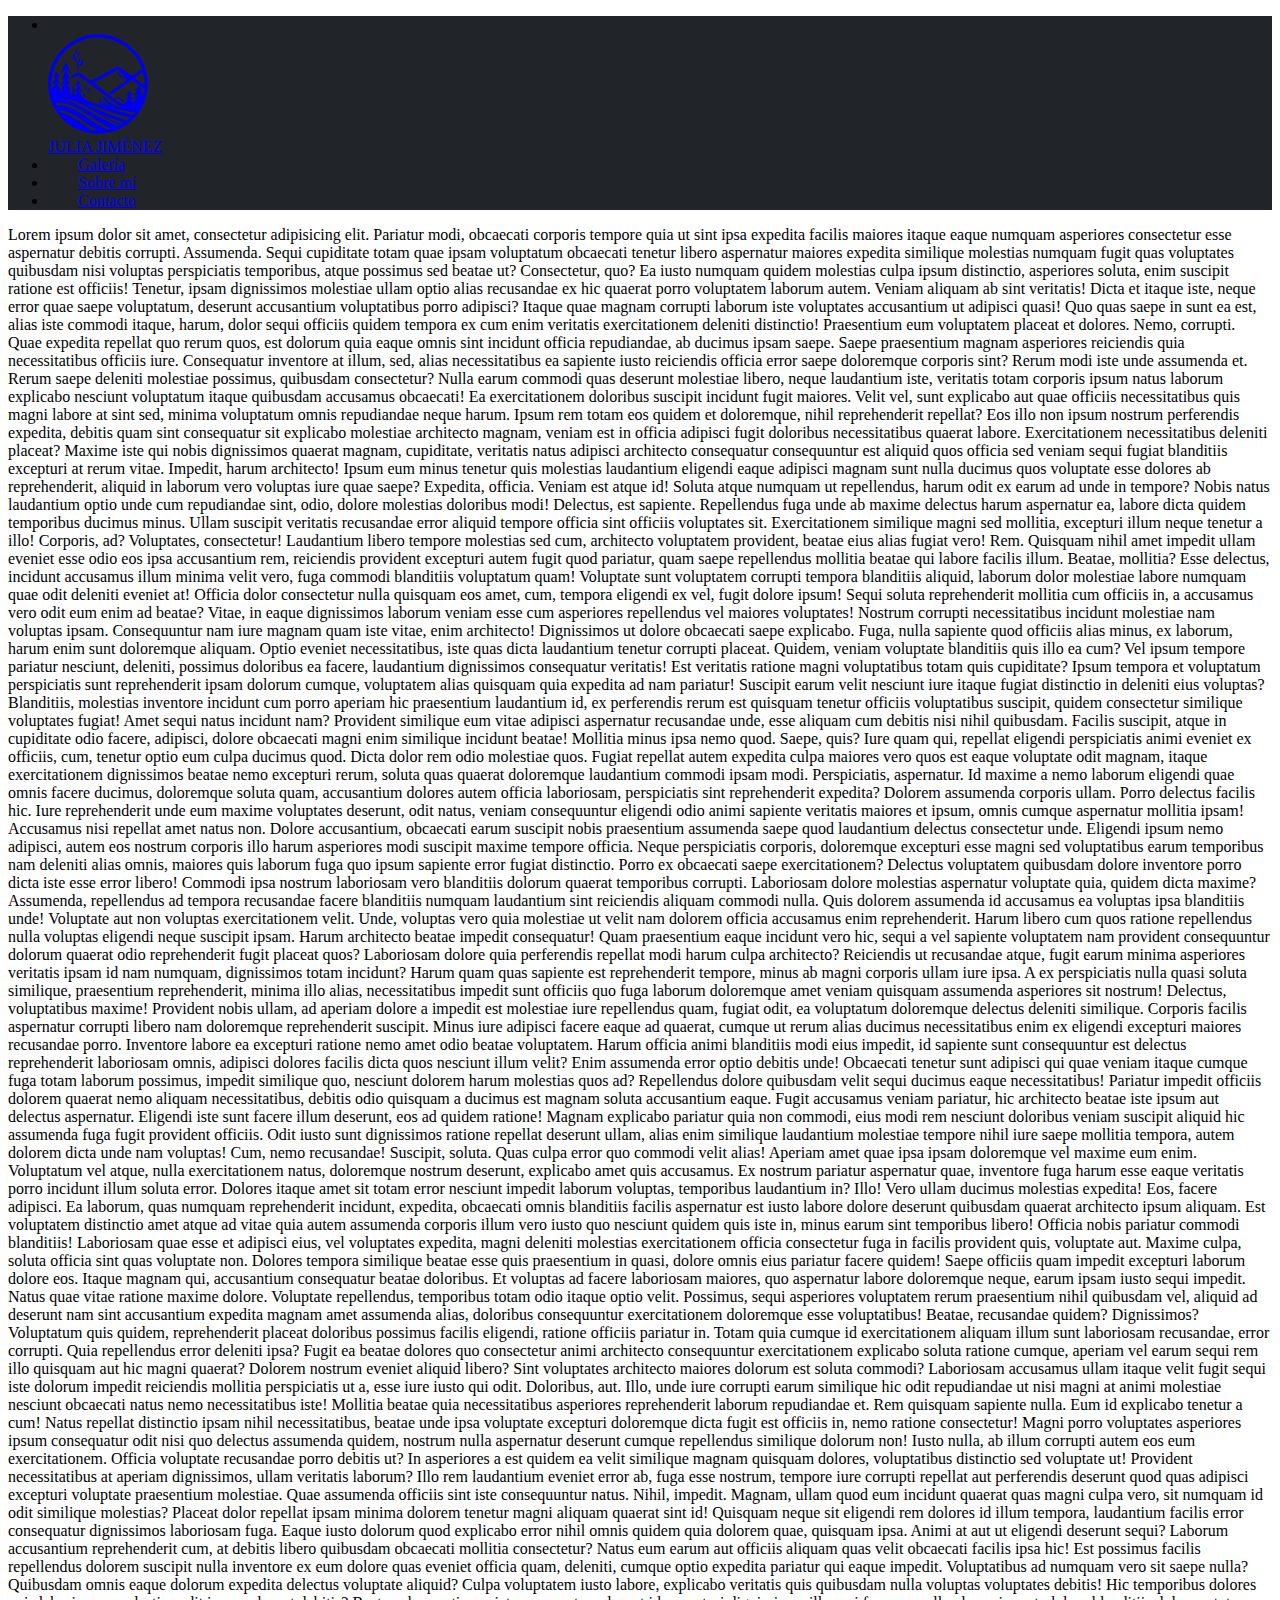
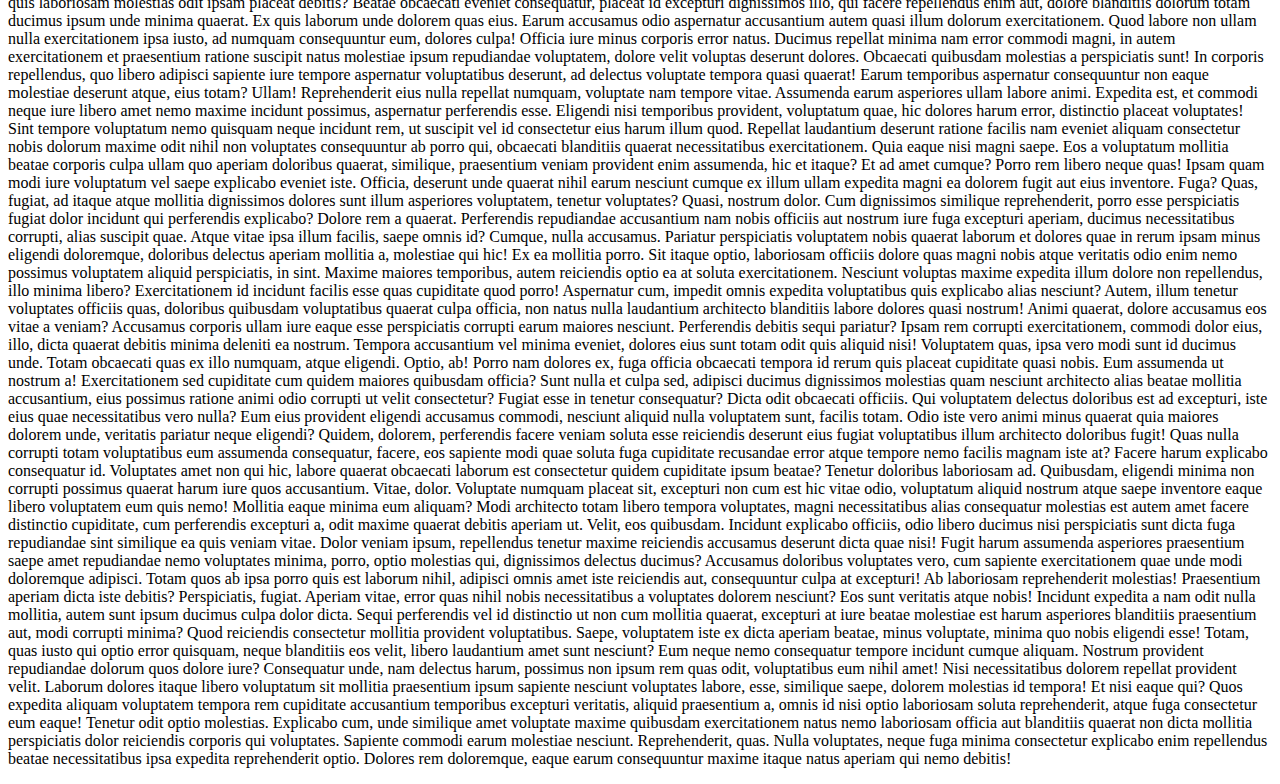
==== index.html @ a729a4fa "init" ====
<!DOCTYPE html>
<html lang="en">
  <head>
    <meta charset="UTF-8" />
    <meta name="viewport" content="width=device-width, initial-scale=1.0" />
    <title>Julia Jiménez Fotografía</title>
    <link
      rel="stylesheet"
      href="https://cdn.jsdelivr.net/npm/bootstrap@5.3.2/dist/css/bootstrap.min.css"
      integrity="sha384-T3c6CoIi6uLrA9TneNEoa7RxnatzjcDSCmG1MXxSR1GAsXEV/Dwwykc2MPK8M2HN"
      crossorigin="anonymous"
    />
    <link rel="stylesheet" href="styles.css">
  </head>
  <body class="bg-dark">
    <ul class="nav d-flex align-items-center">
      <li class="nav-item col-3 justify-center">
        <a class="nav-link active d-flex justify-content-center align-items-center gap-3" href="#">
          <div class="text-primary">
            <svg
              version="1.0"
              xmlns="http://www.w3.org/2000/svg"
              width="100"
              height="100"
              viewBox="0 0 603.000000 602.000000"
              preserveAspectRatio="xMidYMid meet"
            >
              <g
                transform="translate(0.000000,602.000000) scale(0.100000,-0.100000)"
                fill="currentColor"
                stroke="none"
              >
                <path
                  d="M2865 6013 c-326 -27 -517 -62 -760 -140 -291 -94 -602 -252 -837
-425 -128 -94 -335 -277 -443 -390 -491 -516 -766 -1148 -816 -1878 -36 -525
80 -1055 342 -1558 158 -304 350 -555 609 -794 263 -244 602 -464 910 -591
523 -215 1111 -278 1675 -178 620 110 1148 386 1600 836 355 354 615 790 749
1257 134 466 159 881 81 1344 -110 651 -398 1199 -870 1652 -389 373 -802 616
-1291 756 -285 82 -699 130 -949 109z m542 -222 c502 -76 952 -274 1347 -591
386 -310 666 -673 845 -1092 49 -114 114 -299 107 -305 -2 -2 -23 9 -47 26
-23 17 -54 31 -69 31 -31 0 -39 -5 -320 -218 l-202 -152 -106 74 c-59 41 -240
166 -402 278 l-295 203 -55 0 c-59 -1 -13 22 -855 -435 -99 -54 -216 -117
-260 -140 -44 -24 -102 -55 -130 -70 -27 -15 -123 -66 -212 -114 l-163 -87
-47 32 c-27 18 -88 63 -138 99 -49 37 -155 114 -235 171 -311 226 -314 227
-373 207 -18 -6 -92 -47 -165 -91 -131 -80 -242 -176 -242 -211 0 -27 38 -58
63 -51 12 4 100 44 195 91 l173 84 33 -23 c18 -12 142 -103 275 -202 134 -99
316 -234 405 -299 245 -182 880 -657 1071 -802 94 -71 288 -219 433 -329 145
-110 277 -209 293 -220 62 -43 34 -43 -121 2 -219 62 -498 246 -767 505 -75
72 -109 98 -127 98 -36 0 -33 -24 11 -90 83 -124 235 -293 368 -409 l60 -52
-40 6 c-116 19 -273 129 -462 322 -75 78 -137 133 -145 131 -44 -15 0 -74 225
-302 70 -71 126 -131 123 -133 -2 -2 -28 -1 -57 3 -53 7 -57 10 -196 147 -98
96 -147 138 -157 134 -25 -10 -19 -31 27 -93 60 -82 119 -175 114 -181 -12
-11 -595 176 -815 262 -94 37 -136 59 -173 93 -65 58 -186 219 -243 324 -49
90 -101 218 -88 218 4 0 45 -29 90 -65 125 -99 128 -90 29 82 -72 124 -112
212 -121 266 -9 48 1 47 69 -3 60 -44 65 -46 65 -26 0 24 -142 296 -160 306
-29 15 -44 -8 -182 -270 -25 -47 -6 -51 60 -11 27 17 52 31 56 31 9 0 0 -47
-20 -107 -28 -82 -160 -293 -183 -293 -5 0 -11 79 -13 175 -3 152 -5 177 -21
192 -18 17 -19 17 -38 -6 -18 -22 -19 -41 -19 -292 0 -291 0 -291 -53 -249
-52 41 -182 234 -202 298 -6 21 -4 23 15 17 13 -4 50 -25 83 -46 33 -22 64
-39 70 -39 19 0 -5 52 -64 142 -33 51 -76 120 -95 154 -34 61 -78 174 -67 174
3 0 44 -25 92 -55 48 -30 90 -55 94 -55 19 0 1 35 -65 121 -82 108 -168 279
-140 279 5 0 40 -24 77 -52 93 -73 93 -73 100 -67 3 3 -21 71 -53 150 -58 141
-100 261 -122 347 -17 64 -49 214 -45 210 1 -1 51 -68 111 -148 124 -166 136
-166 79 -1 -43 124 -167 423 -190 458 -22 33 -53 26 -76 -17 -11 -19 -47 -98
-80 -175 -34 -77 -71 -160 -82 -185 -24 -53 -87 -243 -83 -248 2 -1 19 17 37
41 56 73 213 255 221 256 27 3 -61 -296 -161 -541 -28 -71 -51 -133 -51 -140
0 -6 10 -2 23 9 22 21 132 93 141 93 8 0 -19 -70 -49 -131 -43 -84 -176 -252
-189 -238 -12 13 -91 149 -120 207 -55 108 -107 292 -84 292 5 0 41 -20 79
-45 38 -25 72 -45 74 -45 15 0 0 44 -28 86 -19 27 -57 90 -86 139 -84 143 -94
149 -131 83 -13 -24 -57 -98 -97 -166 -41 -67 -73 -129 -71 -137 2 -10 22 -1
68 30 98 67 101 64 71 -50 -21 -84 -62 -178 -112 -262 -51 -83 -81 -144 -76
-150 7 -6 50 18 132 77 83 58 89 51 46 -50 -38 -91 -107 -201 -169 -270 l-50
-55 -2 120 c-2 66 -4 143 -6 170 -4 80 15 372 33 475 101 616 360 1120 798
1555 369 367 770 602 1262 739 111 31 342 72 478 85 155 15 488 5 642 -18z
m848 -1948 c76 -70 485 -565 485 -586 -1 -14 8 -7 -310 -233 -658 -466 -730
-519 -736 -542 -8 -29 17 -57 63 -73 60 -20 103 -6 201 62 333 233 901 637
1031 732 34 26 68 44 75 40 6 -3 61 -41 121 -83 61 -42 152 -105 203 -139 l93
-62 -18 -28 c-38 -58 -130 -186 -171 -238 -60 -76 -42 -87 38 -23 58 46 80 59
80 45 0 -15 -102 -220 -144 -289 -26 -43 -45 -80 -42 -83 10 -10 54 7 105 41
28 19 51 30 51 24 0 -16 -49 -109 -76 -145 -13 -17 -44 -44 -68 -60 -48 -30
-63 -50 -47 -66 13 -13 75 -11 102 4 31 16 33 6 8 -43 -42 -85 -110 -178 -129
-178 -35 0 -138 94 -175 159 -6 11 -4 13 11 7 10 -4 43 -14 72 -21 93 -25 109
4 37 67 -25 22 -59 60 -76 85 -31 44 -83 163 -75 170 2 3 36 -12 75 -31 39
-20 73 -36 76 -36 17 0 -1 33 -47 86 -29 33 -74 88 -100 122 -27 34 -54 62
-62 62 -8 0 -39 -37 -69 -82 -31 -46 -74 -110 -96 -142 -23 -33 -39 -61 -36
-64 3 -3 24 8 48 24 48 34 97 57 105 49 12 -12 -73 -159 -124 -214 -30 -32
-54 -63 -54 -69 0 -17 38 -24 91 -17 31 4 49 3 49 -3 0 -15 -70 -100 -121
-148 -99 -93 -191 -136 -249 -115 -16 5 -212 148 -437 318 -224 169 -599 451
-833 626 -234 175 -426 321 -428 325 -1 4 58 38 130 76 204 106 1136 609 1198
646 52 31 129 69 140 70 3 0 19 -12 35 -27z m1463 -179 c36 -21 35 -19 57
-134 40 -214 70 -590 47 -590 -9 0 -193 127 -549 377 -35 24 -63 48 -63 53 0
5 44 40 98 79 53 38 151 110 217 159 128 97 123 95 193 56z m-5132 -586 c16
-11 59 -51 97 -87 58 -57 70 -64 85 -54 37 27 180 113 195 119 15 6 16 3 3
-33 -39 -112 -185 -343 -216 -343 -24 0 -141 213 -189 343 -31 85 -27 95 25
55z m5004 -195 c41 -29 107 -74 145 -100 84 -58 85 -61 56 -232 -32 -182 -25
-176 -107 -89 -44 48 -83 103 -108 152 -21 42 -36 79 -34 81 2 2 24 -9 50 -25
59 -37 98 -48 98 -28 0 8 -9 23 -21 34 -37 33 -184 273 -161 262 4 -2 41 -27
82 -55z m-4689 -240 c-36 -70 -97 -113 -162 -113 -33 0 -32 -2 -19 36 12 35
57 67 131 93 73 26 72 26 50 -16z m863 -40 c-3 -16 -23 -64 -44 -108 -42 -89
-101 -155 -137 -155 -22 0 -23 3 -23 69 l0 70 48 41 c52 45 143 109 155 110 4
0 5 -12 1 -27z m3829 -164 c26 -25 114 -69 140 -69 20 0 20 -3 6 -70 -6 -30
-16 -50 -24 -50 -19 0 -90 86 -125 153 -33 61 -32 70 3 36z m67 -359 c14 0 13
-13 -7 -61 l-16 -41 -13 24 c-7 14 -22 48 -33 77 l-21 51 40 -25 c22 -14 44
-25 50 -25z m-4515 -6 c152 -21 291 -56 484 -120 251 -85 458 -183 761 -360
247 -146 538 -318 723 -428 401 -240 648 -376 952 -526 l239 -118 -34 -21
c-19 -12 -45 -24 -56 -27 -28 -7 -195 70 -644 298 -456 232 -801 420 -1063
582 -56 35 -160 99 -232 143 -635 391 -1123 577 -1530 584 -56 1 -64 3 -40 10
42 11 307 1 440 -17z m-175 -233 c434 -76 840 -270 1455 -696 513 -355 755
-504 1207 -746 90 -48 152 -86 145 -90 -6 -4 -55 -16 -108 -28 l-97 -22 -153
77 c-263 131 -578 321 -904 546 -455 314 -730 490 -891 571 -347 174 -738 277
-1009 265 l-96 -4 -36 64 c-19 34 -32 66 -29 70 28 27 347 23 516 -7z m1768
-146 c185 -62 490 -167 677 -233 313 -110 908 -309 1050 -352 276 -84 340
-101 408 -112 42 -7 77 -16 77 -20 0 -15 -166 -148 -185 -148 -51 0 -380 111
-1070 362 -669 243 -802 299 -1012 426 -129 78 -303 192 -303 198 0 3 5 2 10
-1 6 -4 163 -58 348 -120z m967 -101 c50 -8 245 -49 435 -90 720 -156 878
-184 1041 -184 43 0 79 -3 79 -6 0 -9 -37 -54 -88 -108 -46 -48 -46 -48 -97
-42 -135 16 -383 86 -885 251 -173 57 -378 123 -455 145 -186 56 -193 63 -30
34z m-2761 -195 c271 -64 580 -207 891 -412 66 -44 219 -150 340 -237 291
-207 404 -283 620 -412 99 -59 187 -112 195 -118 19 -14 -134 -5 -280 16
l-105 15 -160 106 c-88 58 -268 183 -400 277 -334 237 -470 322 -700 436 -206
102 -341 152 -457 172 l-68 11 -60 83 c-33 45 -60 86 -60 91 0 13 136 -3 244
-28z m2526 -317 c74 -28 225 -85 335 -127 423 -163 534 -204 645 -241 63 -21
117 -39 119 -41 6 -4 -21 -24 -85 -63 l-51 -31 -104 41 c-237 94 -451 187
-569 248 -130 67 -424 244 -436 264 -4 6 -3 9 2 5 5 -3 70 -28 144 -55z"
                />
                <path
                  d="M1698 5083 c-69 -79 -63 -182 15 -278 l25 -29 -5 71 c-3 39 0 101 7
137 18 98 -1 145 -42 99z"
                />
                <path
                  d="M1832 4899 c-10 -16 -11 -36 -2 -92 7 -47 7 -83 1 -104 -12 -41 0
-42 33 -3 48 58 51 132 9 197 -19 28 -25 29 -41 2z"
                />
                <path
                  d="M1531 4799 c-6 -17 -14 -59 -17 -94 -10 -100 13 -160 103 -257 79
-87 108 -134 130 -213 20 -75 27 -218 14 -324 -6 -52 -8 -97 -6 -100 13 -12
27 23 42 100 8 46 17 93 19 104 3 12 24 29 56 45 146 70 217 144 239 248 12
60 6 189 -9 204 -10 10 -54 -42 -95 -112 -14 -25 -37 -85 -51 -134 -28 -102
-45 -128 -102 -162 l-40 -24 -3 53 c-3 75 -26 148 -81 257 -39 77 -51 111 -59
176 -11 89 -36 162 -77 224 -32 48 -48 50 -63 9z"
                />
                <path
                  d="M1860 4528 c-35 -53 -49 -96 -50 -147 0 -53 17 -131 29 -131 14 1 62
77 72 114 17 62 -3 186 -29 186 -4 0 -14 -10 -22 -22z"
                />
                <path
                  d="M2163 2903 c-8 -19 39 -159 82 -247 22 -44 35 -61 50 -61 12 0 21 8
23 20 3 24 -103 286 -120 297 -19 12 -28 10 -35 -9z"
                />
                <path
                  d="M2373 2843 c-7 -2 -13 -12 -13 -20 0 -19 93 -213 127 -264 28 -42 66
-53 78 -21 12 32 -145 315 -173 311 -4 0 -13 -3 -19 -6z"
                />
                <path
                  d="M2117 2413 c-14 -14 -5 -36 42 -106 65 -96 76 -105 101 -82 11 10 20
24 20 30 0 15 -85 134 -108 153 -17 13 -45 16 -55 5z"
                />
                <path
                  d="M4184 3726 c-8 -20 17 -63 88 -153 80 -101 183 -208 226 -235 28 -17
36 -18 43 -7 11 18 -3 38 -131 189 -58 69 -123 146 -144 173 -38 47 -72 60
-82 33z"
                />
                <path
                  d="M4154 2245 c-4 -8 -4 -22 0 -30 10 -27 180 -145 282 -196 112 -56
167 -67 172 -33 2 17 -9 25 -67 48 -84 33 -201 102 -294 174 -73 56 -84 60
-93 37z"
                />
              </g>
            </svg>
          </div>
        <span class="display-6">JULIA JIMÉNEZ</span>
        </a>
      </li>
      <li class="nav-item col-3">
        <a class="nav-link" href="#"><span class="display-6">Galería</span></a>
      </li>
      <li class="nav-item col-3">
        <a class="nav-link" href="#"><span class="display-6">Sobre mí</span></a>
      </li>
      <li class="nav-item col-3">
        <a class="nav-link" href="#"><span class="display-6">Contacto</span></a>
      </li>
    </ul>

    <p class="text-light">Lorem ipsum dolor sit amet, consectetur adipisicing elit. Pariatur modi, obcaecati corporis tempore quia ut sint ipsa expedita facilis maiores itaque eaque numquam asperiores consectetur esse aspernatur debitis corrupti. Assumenda.
    Sequi cupiditate totam quae ipsam voluptatum obcaecati tenetur libero aspernatur maiores expedita similique molestias numquam fugit quas voluptates quibusdam nisi voluptas perspiciatis temporibus, atque possimus sed beatae ut? Consectetur, quo?
    Ea iusto numquam quidem molestias culpa ipsum distinctio, asperiores soluta, enim suscipit ratione est officiis! Tenetur, ipsam dignissimos molestiae ullam optio alias recusandae ex hic quaerat porro voluptatem laborum autem.
    Veniam aliquam ab sint veritatis! Dicta et itaque iste, neque error quae saepe voluptatum, deserunt accusantium voluptatibus porro adipisci? Itaque quae magnam corrupti laborum iste voluptates accusantium ut adipisci quasi!
    Quo quas saepe in sunt ea est, alias iste commodi itaque, harum, dolor sequi officiis quidem tempora ex cum enim veritatis exercitationem deleniti distinctio! Praesentium eum voluptatem placeat et dolores.
    Nemo, corrupti. Quae expedita repellat quo rerum quos, est dolorum quia eaque omnis sint incidunt officia repudiandae, ab ducimus ipsam saepe. Saepe praesentium magnam asperiores reiciendis quia necessitatibus officiis iure.
    Consequatur inventore at illum, sed, alias necessitatibus ea sapiente iusto reiciendis officia error saepe doloremque corporis sint? Rerum modi iste unde assumenda et. Rerum saepe deleniti molestiae possimus, quibusdam consectetur?
    Nulla earum commodi quas deserunt molestiae libero, neque laudantium iste, veritatis totam corporis ipsum natus laborum explicabo nesciunt voluptatum itaque quibusdam accusamus obcaecati! Ea exercitationem doloribus suscipit incidunt fugit maiores.
    Velit vel, sunt explicabo aut quae officiis necessitatibus quis magni labore at sint sed, minima voluptatum omnis repudiandae neque harum. Ipsum rem totam eos quidem et doloremque, nihil reprehenderit repellat?
    Eos illo non ipsum nostrum perferendis expedita, debitis quam sint consequatur sit explicabo molestiae architecto magnam, veniam est in officia adipisci fugit doloribus necessitatibus quaerat labore. Exercitationem necessitatibus deleniti placeat?
    Maxime iste qui nobis dignissimos quaerat magnam, cupiditate, veritatis natus adipisci architecto consequatur consequuntur est aliquid quos officia sed veniam sequi fugiat blanditiis excepturi at rerum vitae. Impedit, harum architecto!
    Ipsum eum minus tenetur quis molestias laudantium eligendi eaque adipisci magnam sunt nulla ducimus quos voluptate esse dolores ab reprehenderit, aliquid in laborum vero voluptas iure quae saepe? Expedita, officia.
    Veniam est atque id! Soluta atque numquam ut repellendus, harum odit ex earum ad unde in tempore? Nobis natus laudantium optio unde cum repudiandae sint, odio, dolore molestias doloribus modi!
    Delectus, est sapiente. Repellendus fuga unde ab maxime delectus harum aspernatur ea, labore dicta quidem temporibus ducimus minus. Ullam suscipit veritatis recusandae error aliquid tempore officia sint officiis voluptates sit.
    Exercitationem similique magni sed mollitia, excepturi illum neque tenetur a illo! Corporis, ad? Voluptates, consectetur! Laudantium libero tempore molestias sed cum, architecto voluptatem provident, beatae eius alias fugiat vero! Rem.
    Quisquam nihil amet impedit ullam eveniet esse odio eos ipsa accusantium rem, reiciendis provident excepturi autem fugit quod pariatur, quam saepe repellendus mollitia beatae qui labore facilis illum. Beatae, mollitia?
    Esse delectus, incidunt accusamus illum minima velit vero, fuga commodi blanditiis voluptatum quam! Voluptate sunt voluptatem corrupti tempora blanditiis aliquid, laborum dolor molestiae labore numquam quae odit deleniti eveniet at!
    Officia dolor consectetur nulla quisquam eos amet, cum, tempora eligendi ex vel, fugit dolore ipsum! Sequi soluta reprehenderit mollitia cum officiis in, a accusamus vero odit eum enim ad beatae?
    Vitae, in eaque dignissimos laborum veniam esse cum asperiores repellendus vel maiores voluptates! Nostrum corrupti necessitatibus incidunt molestiae nam voluptas ipsam. Consequuntur nam iure magnam quam iste vitae, enim architecto!
    Dignissimos ut dolore obcaecati saepe explicabo. Fuga, nulla sapiente quod officiis alias minus, ex laborum, harum enim sunt doloremque aliquam. Optio eveniet necessitatibus, iste quas dicta laudantium tenetur corrupti placeat.
    Quidem, veniam voluptate blanditiis quis illo ea cum? Vel ipsum tempore pariatur nesciunt, deleniti, possimus doloribus ea facere, laudantium dignissimos consequatur veritatis! Est veritatis ratione magni voluptatibus totam quis cupiditate?
    Ipsum tempora et voluptatum perspiciatis sunt reprehenderit ipsam dolorum cumque, voluptatem alias quisquam quia expedita ad nam pariatur! Suscipit earum velit nesciunt iure itaque fugiat distinctio in deleniti eius voluptas?
    Blanditiis, molestias inventore incidunt cum porro aperiam hic praesentium laudantium id, ex perferendis rerum est quisquam tenetur officiis voluptatibus suscipit, quidem consectetur similique voluptates fugiat! Amet sequi natus incidunt nam?
    Provident similique eum vitae adipisci aspernatur recusandae unde, esse aliquam cum debitis nisi nihil quibusdam. Facilis suscipit, atque in cupiditate odio facere, adipisci, dolore obcaecati magni enim similique incidunt beatae!
    Mollitia minus ipsa nemo quod. Saepe, quis? Iure quam qui, repellat eligendi perspiciatis animi eveniet ex officiis, cum, tenetur optio eum culpa ducimus quod. Dicta dolor rem odio molestiae quos.
    Fugiat repellat autem expedita culpa maiores vero quos est eaque voluptate odit magnam, itaque exercitationem dignissimos beatae nemo excepturi rerum, soluta quas quaerat doloremque laudantium commodi ipsam modi. Perspiciatis, aspernatur.
    Id maxime a nemo laborum eligendi quae omnis facere ducimus, doloremque soluta quam, accusantium dolores autem officia laboriosam, perspiciatis sint reprehenderit expedita? Dolorem assumenda corporis ullam. Porro delectus facilis hic.
    Iure reprehenderit unde eum maxime voluptates deserunt, odit natus, veniam consequuntur eligendi odio animi sapiente veritatis maiores et ipsum, omnis cumque aspernatur mollitia ipsam! Accusamus nisi repellat amet natus non.
    Dolore accusantium, obcaecati earum suscipit nobis praesentium assumenda saepe quod laudantium delectus consectetur unde. Eligendi ipsum nemo adipisci, autem eos nostrum corporis illo harum asperiores modi suscipit maxime tempore officia.
    Neque perspiciatis corporis, doloremque excepturi esse magni sed voluptatibus earum temporibus nam deleniti alias omnis, maiores quis laborum fuga quo ipsum sapiente error fugiat distinctio. Porro ex obcaecati saepe exercitationem?
    Delectus voluptatem quibusdam dolore inventore porro dicta iste esse error libero! Commodi ipsa nostrum laboriosam vero blanditiis dolorum quaerat temporibus corrupti. Laboriosam dolore molestias aspernatur voluptate quia, quidem dicta maxime?
    Assumenda, repellendus ad tempora recusandae facere blanditiis numquam laudantium sint reiciendis aliquam commodi nulla. Quis dolorem assumenda id accusamus ea voluptas ipsa blanditiis unde! Voluptate aut non voluptas exercitationem velit.
    Unde, voluptas vero quia molestiae ut velit nam dolorem officia accusamus enim reprehenderit. Harum libero cum quos ratione repellendus nulla voluptas eligendi neque suscipit ipsam. Harum architecto beatae impedit consequatur!
    Quam praesentium eaque incidunt vero hic, sequi a vel sapiente voluptatem nam provident consequuntur dolorum quaerat odio reprehenderit fugit placeat quos? Laboriosam dolore quia perferendis repellat modi harum culpa architecto?
    Reiciendis ut recusandae atque, fugit earum minima asperiores veritatis ipsam id nam numquam, dignissimos totam incidunt? Harum quam quas sapiente est reprehenderit tempore, minus ab magni corporis ullam iure ipsa.
    A ex perspiciatis nulla quasi soluta similique, praesentium reprehenderit, minima illo alias, necessitatibus impedit sunt officiis quo fuga laborum doloremque amet veniam quisquam assumenda asperiores sit nostrum! Delectus, voluptatibus maxime!
    Provident nobis ullam, ad aperiam dolore a impedit est molestiae iure repellendus quam, fugiat odit, ea voluptatum doloremque delectus deleniti similique. Corporis facilis aspernatur corrupti libero nam doloremque reprehenderit suscipit.
    Minus iure adipisci facere eaque ad quaerat, cumque ut rerum alias ducimus necessitatibus enim ex eligendi excepturi maiores recusandae porro. Inventore labore ea excepturi ratione nemo amet odio beatae voluptatem.
    Harum officia animi blanditiis modi eius impedit, id sapiente sunt consequuntur est delectus reprehenderit laboriosam omnis, adipisci dolores facilis dicta quos nesciunt illum velit? Enim assumenda error optio debitis unde!
    Obcaecati tenetur sunt adipisci qui quae veniam itaque cumque fuga totam laborum possimus, impedit similique quo, nesciunt dolorem harum molestias quos ad? Repellendus dolore quibusdam velit sequi ducimus eaque necessitatibus!
    Pariatur impedit officiis dolorem quaerat nemo aliquam necessitatibus, debitis odio quisquam a ducimus est magnam soluta accusantium eaque. Fugit accusamus veniam pariatur, hic architecto beatae iste ipsum aut delectus aspernatur.
    Eligendi iste sunt facere illum deserunt, eos ad quidem ratione! Magnam explicabo pariatur quia non commodi, eius modi rem nesciunt doloribus veniam suscipit aliquid hic assumenda fuga fugit provident officiis.
    Odit iusto sunt dignissimos ratione repellat deserunt ullam, alias enim similique laudantium molestiae tempore nihil iure saepe mollitia tempora, autem dolorem dicta unde nam voluptas! Cum, nemo recusandae! Suscipit, soluta.
    Quas culpa error quo commodi velit alias! Aperiam amet quae ipsa ipsam doloremque vel maxime eum enim. Voluptatum vel atque, nulla exercitationem natus, doloremque nostrum deserunt, explicabo amet quis accusamus.
    Ex nostrum pariatur aspernatur quae, inventore fuga harum esse eaque veritatis porro incidunt illum soluta error. Dolores itaque amet sit totam error nesciunt impedit laborum voluptas, temporibus laudantium in? Illo!
    Vero ullam ducimus molestias expedita! Eos, facere adipisci. Ea laborum, quas numquam reprehenderit incidunt, expedita, obcaecati omnis blanditiis facilis aspernatur est iusto labore dolore deserunt quibusdam quaerat architecto ipsum aliquam.
    Est voluptatem distinctio amet atque ad vitae quia autem assumenda corporis illum vero iusto quo nesciunt quidem quis iste in, minus earum sint temporibus libero! Officia nobis pariatur commodi blanditiis!
    Laboriosam quae esse et adipisci eius, vel voluptates expedita, magni deleniti molestias exercitationem officia consectetur fuga in facilis provident quis, voluptate aut. Maxime culpa, soluta officia sint quas voluptate non.
    Dolores tempora similique beatae esse quis praesentium in quasi, dolore omnis eius pariatur facere quidem! Saepe officiis quam impedit excepturi laborum dolore eos. Itaque magnam qui, accusantium consequatur beatae doloribus.
    Et voluptas ad facere laboriosam maiores, quo aspernatur labore doloremque neque, earum ipsam iusto sequi impedit. Natus quae vitae ratione maxime dolore. Voluptate repellendus, temporibus totam odio itaque optio velit.
    Possimus, sequi asperiores voluptatem rerum praesentium nihil quibusdam vel, aliquid ad deserunt nam sint accusantium expedita magnam amet assumenda alias, doloribus consequuntur exercitationem doloremque esse voluptatibus! Beatae, recusandae quidem? Dignissimos?
    Voluptatum quis quidem, reprehenderit placeat doloribus possimus facilis eligendi, ratione officiis pariatur in. Totam quia cumque id exercitationem aliquam illum sunt laboriosam recusandae, error corrupti. Quia repellendus error deleniti ipsa?
    Fugit ea beatae dolores quo consectetur animi architecto consequuntur exercitationem explicabo soluta ratione cumque, aperiam vel earum sequi rem illo quisquam aut hic magni quaerat? Dolorem nostrum eveniet aliquid libero?
    Sint voluptates architecto maiores dolorum est soluta commodi? Laboriosam accusamus ullam itaque velit fugit sequi iste dolorum impedit reiciendis mollitia perspiciatis ut a, esse iure iusto qui odit. Doloribus, aut.
    Illo, unde iure corrupti earum similique hic odit repudiandae ut nisi magni at animi molestiae nesciunt obcaecati natus nemo necessitatibus iste! Mollitia beatae quia necessitatibus asperiores reprehenderit laborum repudiandae et.
    Rem quisquam sapiente nulla. Eum id explicabo tenetur a cum! Natus repellat distinctio ipsam nihil necessitatibus, beatae unde ipsa voluptate excepturi doloremque dicta fugit est officiis in, nemo ratione consectetur!
    Magni porro voluptates asperiores ipsum consequatur odit nisi quo delectus assumenda quidem, nostrum nulla aspernatur deserunt cumque repellendus similique dolorum non! Iusto nulla, ab illum corrupti autem eos eum exercitationem.
    Officia voluptate recusandae porro debitis ut? In asperiores a est quidem ea velit similique magnam quisquam dolores, voluptatibus distinctio sed voluptate ut! Provident necessitatibus at aperiam dignissimos, ullam veritatis laborum?
    Illo rem laudantium eveniet error ab, fuga esse nostrum, tempore iure corrupti repellat aut perferendis deserunt quod quas adipisci excepturi voluptate praesentium molestiae. Quae assumenda officiis sint iste consequuntur natus.
    Nihil, impedit. Magnam, ullam quod eum incidunt quaerat quas magni culpa vero, sit numquam id odit similique molestias? Placeat dolor repellat ipsam minima dolorem tenetur magni aliquam quaerat sint id!
    Quisquam neque sit eligendi rem dolores id illum tempora, laudantium facilis error consequatur dignissimos laboriosam fuga. Eaque iusto dolorum quod explicabo error nihil omnis quidem quia dolorem quae, quisquam ipsa.
    Animi at aut ut eligendi deserunt sequi? Laborum accusantium reprehenderit cum, at debitis libero quibusdam obcaecati mollitia consectetur? Natus eum earum aut officiis aliquam quas velit obcaecati facilis ipsa hic!
    Est possimus facilis repellendus dolorem suscipit nulla inventore ex eum dolore quas eveniet officia quam, deleniti, cumque optio expedita pariatur qui eaque impedit. Voluptatibus ad numquam vero sit saepe nulla?
    Quibusdam omnis eaque dolorum expedita delectus voluptate aliquid? Culpa voluptatem iusto labore, explicabo veritatis quis quibusdam nulla voluptas voluptates debitis! Hic temporibus dolores quis laboriosam molestias odit ipsam placeat debitis?
    Beatae obcaecati eveniet consequatur, placeat id excepturi dignissimos illo, qui facere repellendus enim aut, dolore blanditiis dolorum totam ducimus ipsum unde minima quaerat. Ex quis laborum unde dolorem quas eius.
    Earum accusamus odio aspernatur accusantium autem quasi illum dolorum exercitationem. Quod labore non ullam nulla exercitationem ipsa iusto, ad numquam consequuntur eum, dolores culpa! Officia iure minus corporis error natus.
    Ducimus repellat minima nam error commodi magni, in autem exercitationem et praesentium ratione suscipit natus molestiae ipsum repudiandae voluptatem, dolore velit voluptas deserunt dolores. Obcaecati quibusdam molestias a perspiciatis sunt!
    In corporis repellendus, quo libero adipisci sapiente iure tempore aspernatur voluptatibus deserunt, ad delectus voluptate tempora quasi quaerat! Earum temporibus aspernatur consequuntur non eaque molestiae deserunt atque, eius totam? Ullam!
    Reprehenderit eius nulla repellat numquam, voluptate nam tempore vitae. Assumenda earum asperiores ullam labore animi. Expedita est, et commodi neque iure libero amet nemo maxime incidunt possimus, aspernatur perferendis esse.
    Eligendi nisi temporibus provident, voluptatum quae, hic dolores harum error, distinctio placeat voluptates! Sint tempore voluptatum nemo quisquam neque incidunt rem, ut suscipit vel id consectetur eius harum illum quod.
    Repellat laudantium deserunt ratione facilis nam eveniet aliquam consectetur nobis dolorum maxime odit nihil non voluptates consequuntur ab porro qui, obcaecati blanditiis quaerat necessitatibus exercitationem. Quia eaque nisi magni saepe.
    Eos a voluptatum mollitia beatae corporis culpa ullam quo aperiam doloribus quaerat, similique, praesentium veniam provident enim assumenda, hic et itaque? Et ad amet cumque? Porro rem libero neque quas!
    Ipsam quam modi iure voluptatum vel saepe explicabo eveniet iste. Officia, deserunt unde quaerat nihil earum nesciunt cumque ex illum ullam expedita magni ea dolorem fugit aut eius inventore. Fuga?
    Quas, fugiat, ad itaque atque mollitia dignissimos dolores sunt illum asperiores voluptatem, tenetur voluptates? Quasi, nostrum dolor. Cum dignissimos similique reprehenderit, porro esse perspiciatis fugiat dolor incidunt qui perferendis explicabo?
    Dolore rem a quaerat. Perferendis repudiandae accusantium nam nobis officiis aut nostrum iure fuga excepturi aperiam, ducimus necessitatibus corrupti, alias suscipit quae. Atque vitae ipsa illum facilis, saepe omnis id?
    Cumque, nulla accusamus. Pariatur perspiciatis voluptatem nobis quaerat laborum et dolores quae in rerum ipsam minus eligendi doloremque, doloribus delectus aperiam mollitia a, molestiae qui hic! Ex ea mollitia porro.
    Sit itaque optio, laboriosam officiis dolore quas magni nobis atque veritatis odio enim nemo possimus voluptatem aliquid perspiciatis, in sint. Maxime maiores temporibus, autem reiciendis optio ea at soluta exercitationem.
    Nesciunt voluptas maxime expedita illum dolore non repellendus, illo minima libero? Exercitationem id incidunt facilis esse quas cupiditate quod porro! Aspernatur cum, impedit omnis expedita voluptatibus quis explicabo alias nesciunt?
    Autem, illum tenetur voluptates officiis quas, doloribus quibusdam voluptatibus quaerat culpa officia, non natus nulla laudantium architecto blanditiis labore dolores quasi nostrum! Animi quaerat, dolore accusamus eos vitae a veniam?
    Accusamus corporis ullam iure eaque esse perspiciatis corrupti earum maiores nesciunt. Perferendis debitis sequi pariatur? Ipsam rem corrupti exercitationem, commodi dolor eius, illo, dicta quaerat debitis minima deleniti ea nostrum.
    Tempora accusantium vel minima eveniet, dolores eius sunt totam odit quis aliquid nisi! Voluptatem quas, ipsa vero modi sunt id ducimus unde. Totam obcaecati quas ex illo numquam, atque eligendi.
    Optio, ab! Porro nam dolores ex, fuga officia obcaecati tempora id rerum quis placeat cupiditate quasi nobis. Eum assumenda ut nostrum a! Exercitationem sed cupiditate cum quidem maiores quibusdam officia?
    Sunt nulla et culpa sed, adipisci ducimus dignissimos molestias quam nesciunt architecto alias beatae mollitia accusantium, eius possimus ratione animi odio corrupti ut velit consectetur? Fugiat esse in tenetur consequatur?
    Dicta odit obcaecati officiis. Qui voluptatem delectus doloribus est ad excepturi, iste eius quae necessitatibus vero nulla? Eum eius provident eligendi accusamus commodi, nesciunt aliquid nulla voluptatem sunt, facilis totam.
    Odio iste vero animi minus quaerat quia maiores dolorem unde, veritatis pariatur neque eligendi? Quidem, dolorem, perferendis facere veniam soluta esse reiciendis deserunt eius fugiat voluptatibus illum architecto doloribus fugit!
    Quas nulla corrupti totam voluptatibus eum assumenda consequatur, facere, eos sapiente modi quae soluta fuga cupiditate recusandae error atque tempore nemo facilis magnam iste at? Facere harum explicabo consequatur id.
    Voluptates amet non qui hic, labore quaerat obcaecati laborum est consectetur quidem cupiditate ipsum beatae? Tenetur doloribus laboriosam ad. Quibusdam, eligendi minima non corrupti possimus quaerat harum iure quos accusantium.
    Vitae, dolor. Voluptate numquam placeat sit, excepturi non cum est hic vitae odio, voluptatum aliquid nostrum atque saepe inventore eaque libero voluptatem eum quis nemo! Mollitia eaque minima eum aliquam?
    Modi architecto totam libero tempora voluptates, magni necessitatibus alias consequatur molestias est autem amet facere distinctio cupiditate, cum perferendis excepturi a, odit maxime quaerat debitis aperiam ut. Velit, eos quibusdam.
    Incidunt explicabo officiis, odio libero ducimus nisi perspiciatis sunt dicta fuga repudiandae sint similique ea quis veniam vitae. Dolor veniam ipsum, repellendus tenetur maxime reiciendis accusamus deserunt dicta quae nisi!
    Fugit harum assumenda asperiores praesentium saepe amet repudiandae nemo voluptates minima, porro, optio molestias qui, dignissimos delectus ducimus? Accusamus doloribus voluptates vero, cum sapiente exercitationem quae unde modi doloremque adipisci.
    Totam quos ab ipsa porro quis est laborum nihil, adipisci omnis amet iste reiciendis aut, consequuntur culpa at excepturi! Ab laboriosam reprehenderit molestias! Praesentium aperiam dicta iste debitis? Perspiciatis, fugiat.
    Aperiam vitae, error quas nihil nobis necessitatibus a voluptates dolorem nesciunt? Eos sunt veritatis atque nobis! Incidunt expedita a nam odit nulla mollitia, autem sunt ipsum ducimus culpa dolor dicta.
    Sequi perferendis vel id distinctio ut non cum mollitia quaerat, excepturi at iure beatae molestiae est harum asperiores blanditiis praesentium aut, modi corrupti minima? Quod reiciendis consectetur mollitia provident voluptatibus.
    Saepe, voluptatem iste ex dicta aperiam beatae, minus voluptate, minima quo nobis eligendi esse! Totam, quas iusto qui optio error quisquam, neque blanditiis eos velit, libero laudantium amet sunt nesciunt?
    Eum neque nemo consequatur tempore incidunt cumque aliquam. Nostrum provident repudiandae dolorum quos dolore iure? Consequatur unde, nam delectus harum, possimus non ipsum rem quas odit, voluptatibus eum nihil amet!
    Nisi necessitatibus dolorem repellat provident velit. Laborum dolores itaque libero voluptatum sit mollitia praesentium ipsum sapiente nesciunt voluptates labore, esse, similique saepe, dolorem molestias id tempora! Et nisi eaque qui?
    Quos expedita aliquam voluptatem tempora rem cupiditate accusantium temporibus excepturi veritatis, aliquid praesentium a, omnis id nisi optio laboriosam soluta reprehenderit, atque fuga consectetur eum eaque! Tenetur odit optio molestias.
    Explicabo cum, unde similique amet voluptate maxime quibusdam exercitationem natus nemo laboriosam officia aut blanditiis quaerat non dicta mollitia perspiciatis dolor reiciendis corporis qui voluptates. Sapiente commodi earum molestiae nesciunt.
    Reprehenderit, quas. Nulla voluptates, neque fuga minima consectetur explicabo enim repellendus beatae necessitatibus ipsa expedita reprehenderit optio. Dolores rem doloremque, eaque earum consequuntur maxime itaque natus aperiam qui nemo debitis!</p>

    <script
      src="https://cdn.jsdelivr.net/npm/bootstrap@5.3.2/dist/js/bootstrap.min.js"
      integrity="sha384-BBtl+eGJRgqQAUMxJ7pMwbEyER4l1g+O15P+16Ep7Q9Q+zqX6gSbd85u4mG4QzX+"
      crossorigin="anonymous"
    ></script>
    <script
      src="https://cdn.jsdelivr.net/npm/bootstrap@5.3.2/dist/js/bootstrap.bundle.min.js"
      integrity="sha384-C6RzsynM9kWDrMNeT87bh95OGNyZPhcTNXj1NW7RuBCsyN/o0jlpcV8Qyq46cDfL"
      crossorigin="anonymous"
    ></script>
  </body>
</html>
---- styles.css ----
.nav {
    position: sticky;
    top: 0;
    background-color: #212529;
    animation: nav linear both;
    animation-timeline: scroll(root);
    animation-range: 3% 30%;
}

.nav-link {
    height: 110px;
    padding: 30px;
}

.nav-link:hover{
    background-color: #333;
}

@keyframes nav {
    to {
        backdrop-filter: opacity(20%);
        opacity: .8;
    }
}
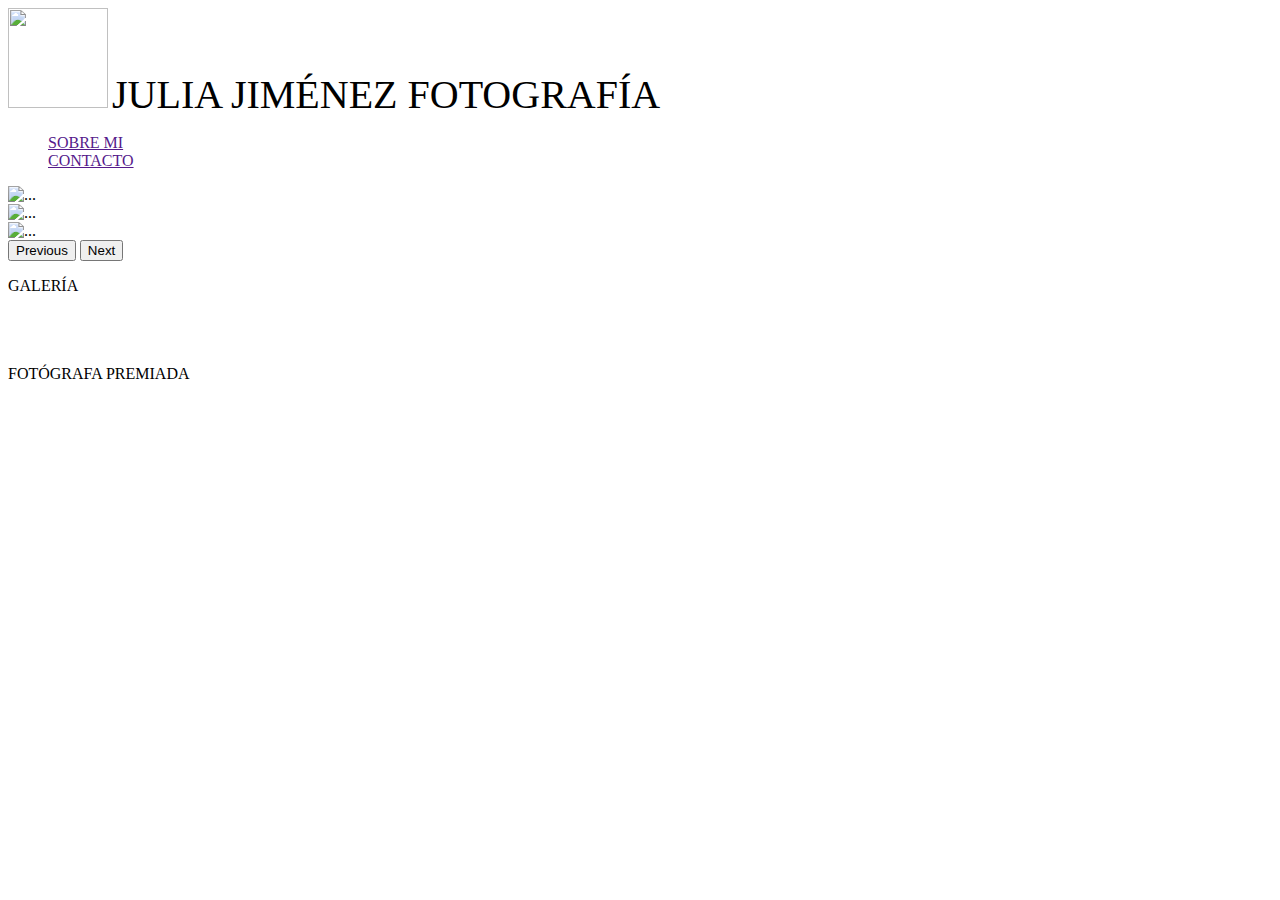
==== commit 3c2c440c: "add" ====
--- a/index.html
+++ b/index.html
@@ -3,6 +3,7 @@
   <head>
     <meta charset="UTF-8" />
     <meta name="viewport" content="width=device-width, initial-scale=1.0" />
+    <link rel="shortcut icon" href="favicon.ico" type="image/x-icon" />
     <title>Julia Jiménez Fotografía</title>
     <link
       rel="stylesheet"
@@ -10,278 +11,180 @@
       integrity="sha384-T3c6CoIi6uLrA9TneNEoa7RxnatzjcDSCmG1MXxSR1GAsXEV/Dwwykc2MPK8M2HN"
       crossorigin="anonymous"
     />
-    <link rel="stylesheet" href="styles.css">
+    <link rel="stylesheet" href="styles.css" />
   </head>
   <body class="bg-dark">
-    <ul class="nav d-flex align-items-center">
-      <li class="nav-item col-3 justify-center">
-        <a class="nav-link active d-flex justify-content-center align-items-center gap-3" href="#">
-          <div class="text-primary">
-            <svg
-              version="1.0"
-              xmlns="http://www.w3.org/2000/svg"
-              width="100"
-              height="100"
-              viewBox="0 0 603.000000 602.000000"
-              preserveAspectRatio="xMidYMid meet"
-            >
-              <g
-                transform="translate(0.000000,602.000000) scale(0.100000,-0.100000)"
-                fill="currentColor"
-                stroke="none"
-              >
-                <path
-                  d="M2865 6013 c-326 -27 -517 -62 -760 -140 -291 -94 -602 -252 -837
--425 -128 -94 -335 -277 -443 -390 -491 -516 -766 -1148 -816 -1878 -36 -525
-80 -1055 342 -1558 158 -304 350 -555 609 -794 263 -244 602 -464 910 -591
-523 -215 1111 -278 1675 -178 620 110 1148 386 1600 836 355 354 615 790 749
-1257 134 466 159 881 81 1344 -110 651 -398 1199 -870 1652 -389 373 -802 616
--1291 756 -285 82 -699 130 -949 109z m542 -222 c502 -76 952 -274 1347 -591
-386 -310 666 -673 845 -1092 49 -114 114 -299 107 -305 -2 -2 -23 9 -47 26
--23 17 -54 31 -69 31 -31 0 -39 -5 -320 -218 l-202 -152 -106 74 c-59 41 -240
-166 -402 278 l-295 203 -55 0 c-59 -1 -13 22 -855 -435 -99 -54 -216 -117
--260 -140 -44 -24 -102 -55 -130 -70 -27 -15 -123 -66 -212 -114 l-163 -87
--47 32 c-27 18 -88 63 -138 99 -49 37 -155 114 -235 171 -311 226 -314 227
--373 207 -18 -6 -92 -47 -165 -91 -131 -80 -242 -176 -242 -211 0 -27 38 -58
-63 -51 12 4 100 44 195 91 l173 84 33 -23 c18 -12 142 -103 275 -202 134 -99
-316 -234 405 -299 245 -182 880 -657 1071 -802 94 -71 288 -219 433 -329 145
--110 277 -209 293 -220 62 -43 34 -43 -121 2 -219 62 -498 246 -767 505 -75
-72 -109 98 -127 98 -36 0 -33 -24 11 -90 83 -124 235 -293 368 -409 l60 -52
--40 6 c-116 19 -273 129 -462 322 -75 78 -137 133 -145 131 -44 -15 0 -74 225
--302 70 -71 126 -131 123 -133 -2 -2 -28 -1 -57 3 -53 7 -57 10 -196 147 -98
-96 -147 138 -157 134 -25 -10 -19 -31 27 -93 60 -82 119 -175 114 -181 -12
--11 -595 176 -815 262 -94 37 -136 59 -173 93 -65 58 -186 219 -243 324 -49
-90 -101 218 -88 218 4 0 45 -29 90 -65 125 -99 128 -90 29 82 -72 124 -112
-212 -121 266 -9 48 1 47 69 -3 60 -44 65 -46 65 -26 0 24 -142 296 -160 306
--29 15 -44 -8 -182 -270 -25 -47 -6 -51 60 -11 27 17 52 31 56 31 9 0 0 -47
--20 -107 -28 -82 -160 -293 -183 -293 -5 0 -11 79 -13 175 -3 152 -5 177 -21
-192 -18 17 -19 17 -38 -6 -18 -22 -19 -41 -19 -292 0 -291 0 -291 -53 -249
--52 41 -182 234 -202 298 -6 21 -4 23 15 17 13 -4 50 -25 83 -46 33 -22 64
--39 70 -39 19 0 -5 52 -64 142 -33 51 -76 120 -95 154 -34 61 -78 174 -67 174
-3 0 44 -25 92 -55 48 -30 90 -55 94 -55 19 0 1 35 -65 121 -82 108 -168 279
--140 279 5 0 40 -24 77 -52 93 -73 93 -73 100 -67 3 3 -21 71 -53 150 -58 141
--100 261 -122 347 -17 64 -49 214 -45 210 1 -1 51 -68 111 -148 124 -166 136
--166 79 -1 -43 124 -167 423 -190 458 -22 33 -53 26 -76 -17 -11 -19 -47 -98
--80 -175 -34 -77 -71 -160 -82 -185 -24 -53 -87 -243 -83 -248 2 -1 19 17 37
-41 56 73 213 255 221 256 27 3 -61 -296 -161 -541 -28 -71 -51 -133 -51 -140
-0 -6 10 -2 23 9 22 21 132 93 141 93 8 0 -19 -70 -49 -131 -43 -84 -176 -252
--189 -238 -12 13 -91 149 -120 207 -55 108 -107 292 -84 292 5 0 41 -20 79
--45 38 -25 72 -45 74 -45 15 0 0 44 -28 86 -19 27 -57 90 -86 139 -84 143 -94
-149 -131 83 -13 -24 -57 -98 -97 -166 -41 -67 -73 -129 -71 -137 2 -10 22 -1
-68 30 98 67 101 64 71 -50 -21 -84 -62 -178 -112 -262 -51 -83 -81 -144 -76
--150 7 -6 50 18 132 77 83 58 89 51 46 -50 -38 -91 -107 -201 -169 -270 l-50
--55 -2 120 c-2 66 -4 143 -6 170 -4 80 15 372 33 475 101 616 360 1120 798
-1555 369 367 770 602 1262 739 111 31 342 72 478 85 155 15 488 5 642 -18z
-m848 -1948 c76 -70 485 -565 485 -586 -1 -14 8 -7 -310 -233 -658 -466 -730
--519 -736 -542 -8 -29 17 -57 63 -73 60 -20 103 -6 201 62 333 233 901 637
-1031 732 34 26 68 44 75 40 6 -3 61 -41 121 -83 61 -42 152 -105 203 -139 l93
--62 -18 -28 c-38 -58 -130 -186 -171 -238 -60 -76 -42 -87 38 -23 58 46 80 59
-80 45 0 -15 -102 -220 -144 -289 -26 -43 -45 -80 -42 -83 10 -10 54 7 105 41
-28 19 51 30 51 24 0 -16 -49 -109 -76 -145 -13 -17 -44 -44 -68 -60 -48 -30
--63 -50 -47 -66 13 -13 75 -11 102 4 31 16 33 6 8 -43 -42 -85 -110 -178 -129
--178 -35 0 -138 94 -175 159 -6 11 -4 13 11 7 10 -4 43 -14 72 -21 93 -25 109
-4 37 67 -25 22 -59 60 -76 85 -31 44 -83 163 -75 170 2 3 36 -12 75 -31 39
--20 73 -36 76 -36 17 0 -1 33 -47 86 -29 33 -74 88 -100 122 -27 34 -54 62
--62 62 -8 0 -39 -37 -69 -82 -31 -46 -74 -110 -96 -142 -23 -33 -39 -61 -36
--64 3 -3 24 8 48 24 48 34 97 57 105 49 12 -12 -73 -159 -124 -214 -30 -32
--54 -63 -54 -69 0 -17 38 -24 91 -17 31 4 49 3 49 -3 0 -15 -70 -100 -121
--148 -99 -93 -191 -136 -249 -115 -16 5 -212 148 -437 318 -224 169 -599 451
--833 626 -234 175 -426 321 -428 325 -1 4 58 38 130 76 204 106 1136 609 1198
-646 52 31 129 69 140 70 3 0 19 -12 35 -27z m1463 -179 c36 -21 35 -19 57
--134 40 -214 70 -590 47 -590 -9 0 -193 127 -549 377 -35 24 -63 48 -63 53 0
-5 44 40 98 79 53 38 151 110 217 159 128 97 123 95 193 56z m-5132 -586 c16
--11 59 -51 97 -87 58 -57 70 -64 85 -54 37 27 180 113 195 119 15 6 16 3 3
--33 -39 -112 -185 -343 -216 -343 -24 0 -141 213 -189 343 -31 85 -27 95 25
-55z m5004 -195 c41 -29 107 -74 145 -100 84 -58 85 -61 56 -232 -32 -182 -25
--176 -107 -89 -44 48 -83 103 -108 152 -21 42 -36 79 -34 81 2 2 24 -9 50 -25
-59 -37 98 -48 98 -28 0 8 -9 23 -21 34 -37 33 -184 273 -161 262 4 -2 41 -27
-82 -55z m-4689 -240 c-36 -70 -97 -113 -162 -113 -33 0 -32 -2 -19 36 12 35
-57 67 131 93 73 26 72 26 50 -16z m863 -40 c-3 -16 -23 -64 -44 -108 -42 -89
--101 -155 -137 -155 -22 0 -23 3 -23 69 l0 70 48 41 c52 45 143 109 155 110 4
-0 5 -12 1 -27z m3829 -164 c26 -25 114 -69 140 -69 20 0 20 -3 6 -70 -6 -30
--16 -50 -24 -50 -19 0 -90 86 -125 153 -33 61 -32 70 3 36z m67 -359 c14 0 13
--13 -7 -61 l-16 -41 -13 24 c-7 14 -22 48 -33 77 l-21 51 40 -25 c22 -14 44
--25 50 -25z m-4515 -6 c152 -21 291 -56 484 -120 251 -85 458 -183 761 -360
-247 -146 538 -318 723 -428 401 -240 648 -376 952 -526 l239 -118 -34 -21
-c-19 -12 -45 -24 -56 -27 -28 -7 -195 70 -644 298 -456 232 -801 420 -1063
-582 -56 35 -160 99 -232 143 -635 391 -1123 577 -1530 584 -56 1 -64 3 -40 10
-42 11 307 1 440 -17z m-175 -233 c434 -76 840 -270 1455 -696 513 -355 755
--504 1207 -746 90 -48 152 -86 145 -90 -6 -4 -55 -16 -108 -28 l-97 -22 -153
-77 c-263 131 -578 321 -904 546 -455 314 -730 490 -891 571 -347 174 -738 277
--1009 265 l-96 -4 -36 64 c-19 34 -32 66 -29 70 28 27 347 23 516 -7z m1768
--146 c185 -62 490 -167 677 -233 313 -110 908 -309 1050 -352 276 -84 340
--101 408 -112 42 -7 77 -16 77 -20 0 -15 -166 -148 -185 -148 -51 0 -380 111
--1070 362 -669 243 -802 299 -1012 426 -129 78 -303 192 -303 198 0 3 5 2 10
--1 6 -4 163 -58 348 -120z m967 -101 c50 -8 245 -49 435 -90 720 -156 878
--184 1041 -184 43 0 79 -3 79 -6 0 -9 -37 -54 -88 -108 -46 -48 -46 -48 -97
--42 -135 16 -383 86 -885 251 -173 57 -378 123 -455 145 -186 56 -193 63 -30
-34z m-2761 -195 c271 -64 580 -207 891 -412 66 -44 219 -150 340 -237 291
--207 404 -283 620 -412 99 -59 187 -112 195 -118 19 -14 -134 -5 -280 16
-l-105 15 -160 106 c-88 58 -268 183 -400 277 -334 237 -470 322 -700 436 -206
-102 -341 152 -457 172 l-68 11 -60 83 c-33 45 -60 86 -60 91 0 13 136 -3 244
--28z m2526 -317 c74 -28 225 -85 335 -127 423 -163 534 -204 645 -241 63 -21
-117 -39 119 -41 6 -4 -21 -24 -85 -63 l-51 -31 -104 41 c-237 94 -451 187
--569 248 -130 67 -424 244 -436 264 -4 6 -3 9 2 5 5 -3 70 -28 144 -55z"
-                />
-                <path
-                  d="M1698 5083 c-69 -79 -63 -182 15 -278 l25 -29 -5 71 c-3 39 0 101 7
-137 18 98 -1 145 -42 99z"
-                />
-                <path
-                  d="M1832 4899 c-10 -16 -11 -36 -2 -92 7 -47 7 -83 1 -104 -12 -41 0
--42 33 -3 48 58 51 132 9 197 -19 28 -25 29 -41 2z"
-                />
-                <path
-                  d="M1531 4799 c-6 -17 -14 -59 -17 -94 -10 -100 13 -160 103 -257 79
--87 108 -134 130 -213 20 -75 27 -218 14 -324 -6 -52 -8 -97 -6 -100 13 -12
-27 23 42 100 8 46 17 93 19 104 3 12 24 29 56 45 146 70 217 144 239 248 12
-60 6 189 -9 204 -10 10 -54 -42 -95 -112 -14 -25 -37 -85 -51 -134 -28 -102
--45 -128 -102 -162 l-40 -24 -3 53 c-3 75 -26 148 -81 257 -39 77 -51 111 -59
-176 -11 89 -36 162 -77 224 -32 48 -48 50 -63 9z"
-                />
-                <path
-                  d="M1860 4528 c-35 -53 -49 -96 -50 -147 0 -53 17 -131 29 -131 14 1 62
-77 72 114 17 62 -3 186 -29 186 -4 0 -14 -10 -22 -22z"
-                />
-                <path
-                  d="M2163 2903 c-8 -19 39 -159 82 -247 22 -44 35 -61 50 -61 12 0 21 8
-23 20 3 24 -103 286 -120 297 -19 12 -28 10 -35 -9z"
-                />
-                <path
-                  d="M2373 2843 c-7 -2 -13 -12 -13 -20 0 -19 93 -213 127 -264 28 -42 66
--53 78 -21 12 32 -145 315 -173 311 -4 0 -13 -3 -19 -6z"
-                />
-                <path
-                  d="M2117 2413 c-14 -14 -5 -36 42 -106 65 -96 76 -105 101 -82 11 10 20
-24 20 30 0 15 -85 134 -108 153 -17 13 -45 16 -55 5z"
-                />
-                <path
-                  d="M4184 3726 c-8 -20 17 -63 88 -153 80 -101 183 -208 226 -235 28 -17
-36 -18 43 -7 11 18 -3 38 -131 189 -58 69 -123 146 -144 173 -38 47 -72 60
--82 33z"
-                />
-                <path
-                  d="M4154 2245 c-4 -8 -4 -22 0 -30 10 -27 180 -145 282 -196 112 -56
-167 -67 172 -33 2 17 -9 25 -67 48 -84 33 -201 102 -294 174 -73 56 -84 60
--93 37z"
-                />
-              </g>
-            </svg>
-          </div>
-        <span class="display-6">JULIA JIMÉNEZ</span>
-        </a>
-      </li>
-      <li class="nav-item col-3">
-        <a class="nav-link" href="#"><span class="display-6">Galería</span></a>
-      </li>
-      <li class="nav-item col-3">
-        <a class="nav-link" href="#"><span class="display-6">Sobre mí</span></a>
-      </li>
-      <li class="nav-item col-3">
-        <a class="nav-link" href="#"><span class="display-6">Contacto</span></a>
-      </li>
-    </ul>
-
-    <p class="text-light">Lorem ipsum dolor sit amet, consectetur adipisicing elit. Pariatur modi, obcaecati corporis tempore quia ut sint ipsa expedita facilis maiores itaque eaque numquam asperiores consectetur esse aspernatur debitis corrupti. Assumenda.
-    Sequi cupiditate totam quae ipsam voluptatum obcaecati tenetur libero aspernatur maiores expedita similique molestias numquam fugit quas voluptates quibusdam nisi voluptas perspiciatis temporibus, atque possimus sed beatae ut? Consectetur, quo?
-    Ea iusto numquam quidem molestias culpa ipsum distinctio, asperiores soluta, enim suscipit ratione est officiis! Tenetur, ipsam dignissimos molestiae ullam optio alias recusandae ex hic quaerat porro voluptatem laborum autem.
-    Veniam aliquam ab sint veritatis! Dicta et itaque iste, neque error quae saepe voluptatum, deserunt accusantium voluptatibus porro adipisci? Itaque quae magnam corrupti laborum iste voluptates accusantium ut adipisci quasi!
-    Quo quas saepe in sunt ea est, alias iste commodi itaque, harum, dolor sequi officiis quidem tempora ex cum enim veritatis exercitationem deleniti distinctio! Praesentium eum voluptatem placeat et dolores.
-    Nemo, corrupti. Quae expedita repellat quo rerum quos, est dolorum quia eaque omnis sint incidunt officia repudiandae, ab ducimus ipsam saepe. Saepe praesentium magnam asperiores reiciendis quia necessitatibus officiis iure.
-    Consequatur inventore at illum, sed, alias necessitatibus ea sapiente iusto reiciendis officia error saepe doloremque corporis sint? Rerum modi iste unde assumenda et. Rerum saepe deleniti molestiae possimus, quibusdam consectetur?
-    Nulla earum commodi quas deserunt molestiae libero, neque laudantium iste, veritatis totam corporis ipsum natus laborum explicabo nesciunt voluptatum itaque quibusdam accusamus obcaecati! Ea exercitationem doloribus suscipit incidunt fugit maiores.
-    Velit vel, sunt explicabo aut quae officiis necessitatibus quis magni labore at sint sed, minima voluptatum omnis repudiandae neque harum. Ipsum rem totam eos quidem et doloremque, nihil reprehenderit repellat?
-    Eos illo non ipsum nostrum perferendis expedita, debitis quam sint consequatur sit explicabo molestiae architecto magnam, veniam est in officia adipisci fugit doloribus necessitatibus quaerat labore. Exercitationem necessitatibus deleniti placeat?
-    Maxime iste qui nobis dignissimos quaerat magnam, cupiditate, veritatis natus adipisci architecto consequatur consequuntur est aliquid quos officia sed veniam sequi fugiat blanditiis excepturi at rerum vitae. Impedit, harum architecto!
-    Ipsum eum minus tenetur quis molestias laudantium eligendi eaque adipisci magnam sunt nulla ducimus quos voluptate esse dolores ab reprehenderit, aliquid in laborum vero voluptas iure quae saepe? Expedita, officia.
-    Veniam est atque id! Soluta atque numquam ut repellendus, harum odit ex earum ad unde in tempore? Nobis natus laudantium optio unde cum repudiandae sint, odio, dolore molestias doloribus modi!
-    Delectus, est sapiente. Repellendus fuga unde ab maxime delectus harum aspernatur ea, labore dicta quidem temporibus ducimus minus. Ullam suscipit veritatis recusandae error aliquid tempore officia sint officiis voluptates sit.
-    Exercitationem similique magni sed mollitia, excepturi illum neque tenetur a illo! Corporis, ad? Voluptates, consectetur! Laudantium libero tempore molestias sed cum, architecto voluptatem provident, beatae eius alias fugiat vero! Rem.
-    Quisquam nihil amet impedit ullam eveniet esse odio eos ipsa accusantium rem, reiciendis provident excepturi autem fugit quod pariatur, quam saepe repellendus mollitia beatae qui labore facilis illum. Beatae, mollitia?
-    Esse delectus, incidunt accusamus illum minima velit vero, fuga commodi blanditiis voluptatum quam! Voluptate sunt voluptatem corrupti tempora blanditiis aliquid, laborum dolor molestiae labore numquam quae odit deleniti eveniet at!
-    Officia dolor consectetur nulla quisquam eos amet, cum, tempora eligendi ex vel, fugit dolore ipsum! Sequi soluta reprehenderit mollitia cum officiis in, a accusamus vero odit eum enim ad beatae?
-    Vitae, in eaque dignissimos laborum veniam esse cum asperiores repellendus vel maiores voluptates! Nostrum corrupti necessitatibus incidunt molestiae nam voluptas ipsam. Consequuntur nam iure magnam quam iste vitae, enim architecto!
-    Dignissimos ut dolore obcaecati saepe explicabo. Fuga, nulla sapiente quod officiis alias minus, ex laborum, harum enim sunt doloremque aliquam. Optio eveniet necessitatibus, iste quas dicta laudantium tenetur corrupti placeat.
-    Quidem, veniam voluptate blanditiis quis illo ea cum? Vel ipsum tempore pariatur nesciunt, deleniti, possimus doloribus ea facere, laudantium dignissimos consequatur veritatis! Est veritatis ratione magni voluptatibus totam quis cupiditate?
-    Ipsum tempora et voluptatum perspiciatis sunt reprehenderit ipsam dolorum cumque, voluptatem alias quisquam quia expedita ad nam pariatur! Suscipit earum velit nesciunt iure itaque fugiat distinctio in deleniti eius voluptas?
-    Blanditiis, molestias inventore incidunt cum porro aperiam hic praesentium laudantium id, ex perferendis rerum est quisquam tenetur officiis voluptatibus suscipit, quidem consectetur similique voluptates fugiat! Amet sequi natus incidunt nam?
-    Provident similique eum vitae adipisci aspernatur recusandae unde, esse aliquam cum debitis nisi nihil quibusdam. Facilis suscipit, atque in cupiditate odio facere, adipisci, dolore obcaecati magni enim similique incidunt beatae!
-    Mollitia minus ipsa nemo quod. Saepe, quis? Iure quam qui, repellat eligendi perspiciatis animi eveniet ex officiis, cum, tenetur optio eum culpa ducimus quod. Dicta dolor rem odio molestiae quos.
-    Fugiat repellat autem expedita culpa maiores vero quos est eaque voluptate odit magnam, itaque exercitationem dignissimos beatae nemo excepturi rerum, soluta quas quaerat doloremque laudantium commodi ipsam modi. Perspiciatis, aspernatur.
-    Id maxime a nemo laborum eligendi quae omnis facere ducimus, doloremque soluta quam, accusantium dolores autem officia laboriosam, perspiciatis sint reprehenderit expedita? Dolorem assumenda corporis ullam. Porro delectus facilis hic.
-    Iure reprehenderit unde eum maxime voluptates deserunt, odit natus, veniam consequuntur eligendi odio animi sapiente veritatis maiores et ipsum, omnis cumque aspernatur mollitia ipsam! Accusamus nisi repellat amet natus non.
-    Dolore accusantium, obcaecati earum suscipit nobis praesentium assumenda saepe quod laudantium delectus consectetur unde. Eligendi ipsum nemo adipisci, autem eos nostrum corporis illo harum asperiores modi suscipit maxime tempore officia.
-    Neque perspiciatis corporis, doloremque excepturi esse magni sed voluptatibus earum temporibus nam deleniti alias omnis, maiores quis laborum fuga quo ipsum sapiente error fugiat distinctio. Porro ex obcaecati saepe exercitationem?
-    Delectus voluptatem quibusdam dolore inventore porro dicta iste esse error libero! Commodi ipsa nostrum laboriosam vero blanditiis dolorum quaerat temporibus corrupti. Laboriosam dolore molestias aspernatur voluptate quia, quidem dicta maxime?
-    Assumenda, repellendus ad tempora recusandae facere blanditiis numquam laudantium sint reiciendis aliquam commodi nulla. Quis dolorem assumenda id accusamus ea voluptas ipsa blanditiis unde! Voluptate aut non voluptas exercitationem velit.
-    Unde, voluptas vero quia molestiae ut velit nam dolorem officia accusamus enim reprehenderit. Harum libero cum quos ratione repellendus nulla voluptas eligendi neque suscipit ipsam. Harum architecto beatae impedit consequatur!
-    Quam praesentium eaque incidunt vero hic, sequi a vel sapiente voluptatem nam provident consequuntur dolorum quaerat odio reprehenderit fugit placeat quos? Laboriosam dolore quia perferendis repellat modi harum culpa architecto?
-    Reiciendis ut recusandae atque, fugit earum minima asperiores veritatis ipsam id nam numquam, dignissimos totam incidunt? Harum quam quas sapiente est reprehenderit tempore, minus ab magni corporis ullam iure ipsa.
-    A ex perspiciatis nulla quasi soluta similique, praesentium reprehenderit, minima illo alias, necessitatibus impedit sunt officiis quo fuga laborum doloremque amet veniam quisquam assumenda asperiores sit nostrum! Delectus, voluptatibus maxime!
-    Provident nobis ullam, ad aperiam dolore a impedit est molestiae iure repellendus quam, fugiat odit, ea voluptatum doloremque delectus deleniti similique. Corporis facilis aspernatur corrupti libero nam doloremque reprehenderit suscipit.
-    Minus iure adipisci facere eaque ad quaerat, cumque ut rerum alias ducimus necessitatibus enim ex eligendi excepturi maiores recusandae porro. Inventore labore ea excepturi ratione nemo amet odio beatae voluptatem.
-    Harum officia animi blanditiis modi eius impedit, id sapiente sunt consequuntur est delectus reprehenderit laboriosam omnis, adipisci dolores facilis dicta quos nesciunt illum velit? Enim assumenda error optio debitis unde!
-    Obcaecati tenetur sunt adipisci qui quae veniam itaque cumque fuga totam laborum possimus, impedit similique quo, nesciunt dolorem harum molestias quos ad? Repellendus dolore quibusdam velit sequi ducimus eaque necessitatibus!
-    Pariatur impedit officiis dolorem quaerat nemo aliquam necessitatibus, debitis odio quisquam a ducimus est magnam soluta accusantium eaque. Fugit accusamus veniam pariatur, hic architecto beatae iste ipsum aut delectus aspernatur.
-    Eligendi iste sunt facere illum deserunt, eos ad quidem ratione! Magnam explicabo pariatur quia non commodi, eius modi rem nesciunt doloribus veniam suscipit aliquid hic assumenda fuga fugit provident officiis.
-    Odit iusto sunt dignissimos ratione repellat deserunt ullam, alias enim similique laudantium molestiae tempore nihil iure saepe mollitia tempora, autem dolorem dicta unde nam voluptas! Cum, nemo recusandae! Suscipit, soluta.
-    Quas culpa error quo commodi velit alias! Aperiam amet quae ipsa ipsam doloremque vel maxime eum enim. Voluptatum vel atque, nulla exercitationem natus, doloremque nostrum deserunt, explicabo amet quis accusamus.
-    Ex nostrum pariatur aspernatur quae, inventore fuga harum esse eaque veritatis porro incidunt illum soluta error. Dolores itaque amet sit totam error nesciunt impedit laborum voluptas, temporibus laudantium in? Illo!
-    Vero ullam ducimus molestias expedita! Eos, facere adipisci. Ea laborum, quas numquam reprehenderit incidunt, expedita, obcaecati omnis blanditiis facilis aspernatur est iusto labore dolore deserunt quibusdam quaerat architecto ipsum aliquam.
-    Est voluptatem distinctio amet atque ad vitae quia autem assumenda corporis illum vero iusto quo nesciunt quidem quis iste in, minus earum sint temporibus libero! Officia nobis pariatur commodi blanditiis!
-    Laboriosam quae esse et adipisci eius, vel voluptates expedita, magni deleniti molestias exercitationem officia consectetur fuga in facilis provident quis, voluptate aut. Maxime culpa, soluta officia sint quas voluptate non.
-    Dolores tempora similique beatae esse quis praesentium in quasi, dolore omnis eius pariatur facere quidem! Saepe officiis quam impedit excepturi laborum dolore eos. Itaque magnam qui, accusantium consequatur beatae doloribus.
-    Et voluptas ad facere laboriosam maiores, quo aspernatur labore doloremque neque, earum ipsam iusto sequi impedit. Natus quae vitae ratione maxime dolore. Voluptate repellendus, temporibus totam odio itaque optio velit.
-    Possimus, sequi asperiores voluptatem rerum praesentium nihil quibusdam vel, aliquid ad deserunt nam sint accusantium expedita magnam amet assumenda alias, doloribus consequuntur exercitationem doloremque esse voluptatibus! Beatae, recusandae quidem? Dignissimos?
-    Voluptatum quis quidem, reprehenderit placeat doloribus possimus facilis eligendi, ratione officiis pariatur in. Totam quia cumque id exercitationem aliquam illum sunt laboriosam recusandae, error corrupti. Quia repellendus error deleniti ipsa?
-    Fugit ea beatae dolores quo consectetur animi architecto consequuntur exercitationem explicabo soluta ratione cumque, aperiam vel earum sequi rem illo quisquam aut hic magni quaerat? Dolorem nostrum eveniet aliquid libero?
-    Sint voluptates architecto maiores dolorum est soluta commodi? Laboriosam accusamus ullam itaque velit fugit sequi iste dolorum impedit reiciendis mollitia perspiciatis ut a, esse iure iusto qui odit. Doloribus, aut.
-    Illo, unde iure corrupti earum similique hic odit repudiandae ut nisi magni at animi molestiae nesciunt obcaecati natus nemo necessitatibus iste! Mollitia beatae quia necessitatibus asperiores reprehenderit laborum repudiandae et.
-    Rem quisquam sapiente nulla. Eum id explicabo tenetur a cum! Natus repellat distinctio ipsam nihil necessitatibus, beatae unde ipsa voluptate excepturi doloremque dicta fugit est officiis in, nemo ratione consectetur!
-    Magni porro voluptates asperiores ipsum consequatur odit nisi quo delectus assumenda quidem, nostrum nulla aspernatur deserunt cumque repellendus similique dolorum non! Iusto nulla, ab illum corrupti autem eos eum exercitationem.
-    Officia voluptate recusandae porro debitis ut? In asperiores a est quidem ea velit similique magnam quisquam dolores, voluptatibus distinctio sed voluptate ut! Provident necessitatibus at aperiam dignissimos, ullam veritatis laborum?
-    Illo rem laudantium eveniet error ab, fuga esse nostrum, tempore iure corrupti repellat aut perferendis deserunt quod quas adipisci excepturi voluptate praesentium molestiae. Quae assumenda officiis sint iste consequuntur natus.
-    Nihil, impedit. Magnam, ullam quod eum incidunt quaerat quas magni culpa vero, sit numquam id odit similique molestias? Placeat dolor repellat ipsam minima dolorem tenetur magni aliquam quaerat sint id!
-    Quisquam neque sit eligendi rem dolores id illum tempora, laudantium facilis error consequatur dignissimos laboriosam fuga. Eaque iusto dolorum quod explicabo error nihil omnis quidem quia dolorem quae, quisquam ipsa.
-    Animi at aut ut eligendi deserunt sequi? Laborum accusantium reprehenderit cum, at debitis libero quibusdam obcaecati mollitia consectetur? Natus eum earum aut officiis aliquam quas velit obcaecati facilis ipsa hic!
-    Est possimus facilis repellendus dolorem suscipit nulla inventore ex eum dolore quas eveniet officia quam, deleniti, cumque optio expedita pariatur qui eaque impedit. Voluptatibus ad numquam vero sit saepe nulla?
-    Quibusdam omnis eaque dolorum expedita delectus voluptate aliquid? Culpa voluptatem iusto labore, explicabo veritatis quis quibusdam nulla voluptas voluptates debitis! Hic temporibus dolores quis laboriosam molestias odit ipsam placeat debitis?
-    Beatae obcaecati eveniet consequatur, placeat id excepturi dignissimos illo, qui facere repellendus enim aut, dolore blanditiis dolorum totam ducimus ipsum unde minima quaerat. Ex quis laborum unde dolorem quas eius.
-    Earum accusamus odio aspernatur accusantium autem quasi illum dolorum exercitationem. Quod labore non ullam nulla exercitationem ipsa iusto, ad numquam consequuntur eum, dolores culpa! Officia iure minus corporis error natus.
-    Ducimus repellat minima nam error commodi magni, in autem exercitationem et praesentium ratione suscipit natus molestiae ipsum repudiandae voluptatem, dolore velit voluptas deserunt dolores. Obcaecati quibusdam molestias a perspiciatis sunt!
-    In corporis repellendus, quo libero adipisci sapiente iure tempore aspernatur voluptatibus deserunt, ad delectus voluptate tempora quasi quaerat! Earum temporibus aspernatur consequuntur non eaque molestiae deserunt atque, eius totam? Ullam!
-    Reprehenderit eius nulla repellat numquam, voluptate nam tempore vitae. Assumenda earum asperiores ullam labore animi. Expedita est, et commodi neque iure libero amet nemo maxime incidunt possimus, aspernatur perferendis esse.
-    Eligendi nisi temporibus provident, voluptatum quae, hic dolores harum error, distinctio placeat voluptates! Sint tempore voluptatum nemo quisquam neque incidunt rem, ut suscipit vel id consectetur eius harum illum quod.
-    Repellat laudantium deserunt ratione facilis nam eveniet aliquam consectetur nobis dolorum maxime odit nihil non voluptates consequuntur ab porro qui, obcaecati blanditiis quaerat necessitatibus exercitationem. Quia eaque nisi magni saepe.
-    Eos a voluptatum mollitia beatae corporis culpa ullam quo aperiam doloribus quaerat, similique, praesentium veniam provident enim assumenda, hic et itaque? Et ad amet cumque? Porro rem libero neque quas!
-    Ipsam quam modi iure voluptatum vel saepe explicabo eveniet iste. Officia, deserunt unde quaerat nihil earum nesciunt cumque ex illum ullam expedita magni ea dolorem fugit aut eius inventore. Fuga?
-    Quas, fugiat, ad itaque atque mollitia dignissimos dolores sunt illum asperiores voluptatem, tenetur voluptates? Quasi, nostrum dolor. Cum dignissimos similique reprehenderit, porro esse perspiciatis fugiat dolor incidunt qui perferendis explicabo?
-    Dolore rem a quaerat. Perferendis repudiandae accusantium nam nobis officiis aut nostrum iure fuga excepturi aperiam, ducimus necessitatibus corrupti, alias suscipit quae. Atque vitae ipsa illum facilis, saepe omnis id?
-    Cumque, nulla accusamus. Pariatur perspiciatis voluptatem nobis quaerat laborum et dolores quae in rerum ipsam minus eligendi doloremque, doloribus delectus aperiam mollitia a, molestiae qui hic! Ex ea mollitia porro.
-    Sit itaque optio, laboriosam officiis dolore quas magni nobis atque veritatis odio enim nemo possimus voluptatem aliquid perspiciatis, in sint. Maxime maiores temporibus, autem reiciendis optio ea at soluta exercitationem.
-    Nesciunt voluptas maxime expedita illum dolore non repellendus, illo minima libero? Exercitationem id incidunt facilis esse quas cupiditate quod porro! Aspernatur cum, impedit omnis expedita voluptatibus quis explicabo alias nesciunt?
-    Autem, illum tenetur voluptates officiis quas, doloribus quibusdam voluptatibus quaerat culpa officia, non natus nulla laudantium architecto blanditiis labore dolores quasi nostrum! Animi quaerat, dolore accusamus eos vitae a veniam?
-    Accusamus corporis ullam iure eaque esse perspiciatis corrupti earum maiores nesciunt. Perferendis debitis sequi pariatur? Ipsam rem corrupti exercitationem, commodi dolor eius, illo, dicta quaerat debitis minima deleniti ea nostrum.
-    Tempora accusantium vel minima eveniet, dolores eius sunt totam odit quis aliquid nisi! Voluptatem quas, ipsa vero modi sunt id ducimus unde. Totam obcaecati quas ex illo numquam, atque eligendi.
-    Optio, ab! Porro nam dolores ex, fuga officia obcaecati tempora id rerum quis placeat cupiditate quasi nobis. Eum assumenda ut nostrum a! Exercitationem sed cupiditate cum quidem maiores quibusdam officia?
-    Sunt nulla et culpa sed, adipisci ducimus dignissimos molestias quam nesciunt architecto alias beatae mollitia accusantium, eius possimus ratione animi odio corrupti ut velit consectetur? Fugiat esse in tenetur consequatur?
-    Dicta odit obcaecati officiis. Qui voluptatem delectus doloribus est ad excepturi, iste eius quae necessitatibus vero nulla? Eum eius provident eligendi accusamus commodi, nesciunt aliquid nulla voluptatem sunt, facilis totam.
-    Odio iste vero animi minus quaerat quia maiores dolorem unde, veritatis pariatur neque eligendi? Quidem, dolorem, perferendis facere veniam soluta esse reiciendis deserunt eius fugiat voluptatibus illum architecto doloribus fugit!
-    Quas nulla corrupti totam voluptatibus eum assumenda consequatur, facere, eos sapiente modi quae soluta fuga cupiditate recusandae error atque tempore nemo facilis magnam iste at? Facere harum explicabo consequatur id.
-    Voluptates amet non qui hic, labore quaerat obcaecati laborum est consectetur quidem cupiditate ipsum beatae? Tenetur doloribus laboriosam ad. Quibusdam, eligendi minima non corrupti possimus quaerat harum iure quos accusantium.
-    Vitae, dolor. Voluptate numquam placeat sit, excepturi non cum est hic vitae odio, voluptatum aliquid nostrum atque saepe inventore eaque libero voluptatem eum quis nemo! Mollitia eaque minima eum aliquam?
-    Modi architecto totam libero tempora voluptates, magni necessitatibus alias consequatur molestias est autem amet facere distinctio cupiditate, cum perferendis excepturi a, odit maxime quaerat debitis aperiam ut. Velit, eos quibusdam.
-    Incidunt explicabo officiis, odio libero ducimus nisi perspiciatis sunt dicta fuga repudiandae sint similique ea quis veniam vitae. Dolor veniam ipsum, repellendus tenetur maxime reiciendis accusamus deserunt dicta quae nisi!
-    Fugit harum assumenda asperiores praesentium saepe amet repudiandae nemo voluptates minima, porro, optio molestias qui, dignissimos delectus ducimus? Accusamus doloribus voluptates vero, cum sapiente exercitationem quae unde modi doloremque adipisci.
-    Totam quos ab ipsa porro quis est laborum nihil, adipisci omnis amet iste reiciendis aut, consequuntur culpa at excepturi! Ab laboriosam reprehenderit molestias! Praesentium aperiam dicta iste debitis? Perspiciatis, fugiat.
-    Aperiam vitae, error quas nihil nobis necessitatibus a voluptates dolorem nesciunt? Eos sunt veritatis atque nobis! Incidunt expedita a nam odit nulla mollitia, autem sunt ipsum ducimus culpa dolor dicta.
-    Sequi perferendis vel id distinctio ut non cum mollitia quaerat, excepturi at iure beatae molestiae est harum asperiores blanditiis praesentium aut, modi corrupti minima? Quod reiciendis consectetur mollitia provident voluptatibus.
-    Saepe, voluptatem iste ex dicta aperiam beatae, minus voluptate, minima quo nobis eligendi esse! Totam, quas iusto qui optio error quisquam, neque blanditiis eos velit, libero laudantium amet sunt nesciunt?
-    Eum neque nemo consequatur tempore incidunt cumque aliquam. Nostrum provident repudiandae dolorum quos dolore iure? Consequatur unde, nam delectus harum, possimus non ipsum rem quas odit, voluptatibus eum nihil amet!
-    Nisi necessitatibus dolorem repellat provident velit. Laborum dolores itaque libero voluptatum sit mollitia praesentium ipsum sapiente nesciunt voluptates labore, esse, similique saepe, dolorem molestias id tempora! Et nisi eaque qui?
-    Quos expedita aliquam voluptatem tempora rem cupiditate accusantium temporibus excepturi veritatis, aliquid praesentium a, omnis id nisi optio laboriosam soluta reprehenderit, atque fuga consectetur eum eaque! Tenetur odit optio molestias.
-    Explicabo cum, unde similique amet voluptate maxime quibusdam exercitationem natus nemo laboriosam officia aut blanditiis quaerat non dicta mollitia perspiciatis dolor reiciendis corporis qui voluptates. Sapiente commodi earum molestiae nesciunt.
-    Reprehenderit, quas. Nulla voluptates, neque fuga minima consectetur explicabo enim repellendus beatae necessitatibus ipsa expedita reprehenderit optio. Dolores rem doloremque, eaque earum consequuntur maxime itaque natus aperiam qui nemo debitis!</p>
+    <nav class="navbar navbar-expand-lg sticky-top">
+      <div
+        class="d-flex justify-content-space-between align-items-center w-100"
+      >
+        <div class="container col-7 d-flex justify-content-center align-items-center gap-5 my-2">
+          <img src="images/logo.svg" class="logo" />
+          <span class="text-light d-flex align-items-center"
+            >JULIA JIMÉNEZ FOTOGRAFÍA</span
+          >
+        </div>
+        <div class="container col-5">
+          <div class="mx-5" id="navbarNavDropdown">
+            <ul class="navbar-nav d-flex justify-content-center align-items-center gap-5">
+              <div class="nav-item"><a href="" class="nav-link fs-4 text-light">SOBRE MI</a></div>
+              <div class="nav-item"><a href="" class="nav-link fs-4 text-light">CONTACTO</a></div>
+            </ul>
+          </div>
+        </div>
+      </div>
+    </nav>
+
+    <div class="">
+      <div id="carouselExample" class="carousel slide">
+        <div class="carousel-inner">
+          <div class="carousel-item active">
+            <img src="images/inicio1.jpg" class="d-block w-100" alt="..." />
+          </div>
+          <div class="carousel-item">
+            <img src="images/inicio2.jpg" class="d-block w-100" alt="..." />
+          </div>
+          <div class="carousel-item">
+            <img src="images/inicio3.jpg" class="d-block w-100" alt="..." />
+          </div>
+        </div>
+        <button
+          class="carousel-control-prev"
+          type="button"
+          data-bs-target="#carouselExample"
+          data-bs-slide="prev"
+        >
+          <span class="carousel-control-prev-icon" aria-hidden="true"></span>
+          <span class="visually-hidden">Previous</span>
+        </button>
+        <button
+          class="carousel-control-next"
+          type="button"
+          data-bs-target="#carouselExample"
+          data-bs-slide="next"
+        >
+          <span class="carousel-control-next-icon" aria-hidden="true"></span>
+          <span class="visually-hidden">Next</span>
+        </button>
+      </div>
+    </div>
+
+    <div class="container my-5">
+      <p class="display-1 text-light text-center mb-5">GALERÍA</p>
+      <div class="columns">
+        <!-- Imágenes utilizadas desde http://unsplash.com -->
+
+        <img
+          src="https://images.unsplash.com/photo-1700448170710-df7b4dcd756e?w=500&auto=format&fit=crop&q=60&ixlib=rb-4.0.3&ixid=M3wxMjA3fDB8MHxlZGl0b3JpYWwtZmVlZHwzfHx8ZW58MHx8fHx8"
+          class="w-100 rounded"
+          alt="..."
+          loading="lazy"
+        />
+        <img
+          src="https://images.unsplash.com/photo-1682686581362-796145f0e123?w=500&auto=format&fit=crop&q=60&ixlib=rb-4.0.3&ixid=M3wxMjA3fDF8MHxlZGl0b3JpYWwtZmVlZHwxMXx8fGVufDB8fHx8fA%3D%3D"
+          class="w-100 rounded"
+          alt="..."
+          loading="lazy"
+        />
+        <img
+          src="https://images.unsplash.com/photo-1700510558182-5dce0b752e6f?w=500&auto=format&fit=crop&q=60&ixlib=rb-4.0.3&ixid=M3wxMjA3fDB8MHxlZGl0b3JpYWwtZmVlZHw4fHx8ZW58MHx8fHx8"
+          class="w-100 rounded"
+          alt="..."
+          loading="lazy"
+        />
+        <img
+          src="https://plus.unsplash.com/premium_photo-1700319259405-f080192b3e73?w=500&auto=format&fit=crop&q=60&ixlib=rb-4.0.3&ixid=M3wxMjA3fDB8MHxlZGl0b3JpYWwtZmVlZHwxN3x8fGVufDB8fHx8fA%3D%3D"
+          class="w-100 rounded"
+          alt="..."
+          loading="lazy"
+        />
+        <img
+          src="https://plus.unsplash.com/premium_photo-1700984292442-87b80caca924?q=80&w=2072&auto=format&fit=crop&ixlib=rb-4.0.3&ixid=M3wxMjA3fDB8MHxwaG90by1wYWdlfHx8fGVufDB8fHx8fA%3D%3D"
+          class="w-100 rounded"
+          alt="..."
+          loading="lazy"
+        />
+        <img
+          src="https://images.unsplash.com/photo-1700475477254-5986ff2f1dc3?q=80&w=1974&auto=format&fit=crop&ixlib=rb-4.0.3&ixid=M3wxMjA3fDB8MHxwaG90by1wYWdlfHx8fGVufDB8fHx8fA%3D%3D"
+          class="w-100 rounded"
+          alt="..."
+          loading="lazy"
+        />
+        <img
+          src="https://images.unsplash.com/photo-1700880326547-3558d336f0c9?w=500&auto=format&fit=crop&q=60&ixlib=rb-4.0.3&ixid=M3wxMjA3fDB8MHxlZGl0b3JpYWwtZmVlZHw4M3x8fGVufDB8fHx8fA%3D%3D"
+          alt=""
+          class="w-100 rounded"
+          loading="lazy"
+        />
+        <img
+          src="https://images.unsplash.com/photo-1700769025506-6c3dcb9ec9b7?w=500&auto=format&fit=crop&q=60&ixlib=rb-4.0.3&ixid=M3wxMjA3fDB8MHxlZGl0b3JpYWwtZmVlZHwxMDR8fHxlbnwwfHx8fHw%3D"
+          class="w-100 rounded"
+          alt=""
+          loading="lazy"
+        />
+        <img
+          src="https://images.unsplash.com/photo-1682687220866-c856f566f1bd?q=80&w=2070&auto=format&fit=crop&ixlib=rb-4.0.3&ixid=M3wxMjA3fDF8MHxwaG90by1wYWdlfHx8fGVufDB8fHx8fA%3D%3D"
+          class="w-100 rounded"
+          alt=""
+          loading="lazy"
+        />
+      </div>
+    </div>
+
+    <div class="container my-5">
+      <p class="display-1 text-light text-center mb-5">FOTÓGRAFA PREMIADA</p>
+      <div class="row">
+        <div class="col-12 w-75 d-block m-auto bloque">
+          <div class="card text-bg-dark border-light my-5">
+            <img
+              src="images/premio1.jpg"
+              class="card-img-top w-100"
+              alt="..."
+              loading="lazy"
+            />
+
+            <div class="card-body">
+              <p class="card-text fs-2 p-4 text-center">
+                Concurso nacional de fotografía sobre parques Nacionales
+                españoles 2020.
+              </p>
+            </div>
+          </div>
+        </div>
+        <div class="col-12 w-75 d-block m-auto bloque">
+          <div class="card text-bg-dark border-light my-5">
+            <img
+              src="images/premio2.jpg"
+              class="card-img-top w-100"
+              alt="..."
+              loading="lazy"
+            />
+
+            <div class="card-body">
+              <p class="card-text fs-2 p-4 text-center">
+                II Concurso Internacional de Fotografía de la Naturaleza.
+              </p>
+            </div>
+          </div>
+        </div>
+        <div class="col-12 w-75 d-block m-auto bloque">
+          <div class="card text-bg-dark border-light my-5">
+            <img
+              src="images/premio3.jpg"
+              class="card-img-top w-100"
+              alt="..."
+              loading="lazy"
+            />
+
+            <div class="card-body">
+              <p class="card-text fs-2 p-4 text-center">
+                Concurso “La Naturaleza y tú”, Andalucía 2018.
+              </p>
+            </div>
+          </div>
+        </div>
+      </div>
+    </div>
 
     <script
       src="https://cdn.jsdelivr.net/npm/bootstrap@5.3.2/dist/js/bootstrap.min.js"
--- a/styles.css
+++ b/styles.css
@@ -1,24 +1,77 @@
-.nav {
-    position: sticky;
-    top: 0;
-    background-color: #212529;
-    animation: nav linear both;
-    animation-timeline: scroll(root);
-    animation-range: 3% 30%;
+.logo {
+  width: 100px;
+  height: 100px;
 }
 
-.nav-link {
-    height: 110px;
-    padding: 30px;
+nav {
+    animation: backdrop-blur both ease-in-out;
+    animation-timeline: scroll(root);
+    animation-range: 10px 15px;
 }
 
-.nav-link:hover{
-    background-color: #333;
+nav span {
+  font-size: 2.5rem;
+  animation: font both ease-in-out;
+  animation-timeline: scroll(root);
+  animation-range: 10px 200px;
 }
 
-@keyframes nav {
-    to {
-        backdrop-filter: opacity(20%);
-        opacity: .8;
+nav img {
+    animation: scale both ease-in-out;
+    animation-timeline: scroll(root);
+    animation-range: 10px 200px;
+}
+
+.bloque {
+    opacity: 0;
+    scale: .5;
+    animation: aparece both ease-in-out;
+    animation-timeline: view();
+    animation-range: 10% 40%;
+}
+
+.columns{
+  columns: 3 auto;
+}
+
+.columns img {
+  margin: 10px;
+  opacity: 0;
+  scale: .5;
+  animation: aparece both ease-in-out;
+  animation-timeline: view();
+  animation-range: 5% 30%;
+}
+
+@keyframes aparece {
+  to {
+    opacity: 1;
+    transform: translateY(-20px);
+    scale: 1;
+  }
+}
+
+@keyframes backdrop-blur {
+    to{
+        backdrop-filter: blur(10px);
+    }
+}
+
+@keyframes font {
+  to {
+    font-size: 2rem;
+  }
+}
+
+@keyframes font-links {
+  to {
+    font-size: 1.5rem;
+  }
+}
+
+@keyframes scale {
+    to{
+        width: 50px;
+        height: 50px;
     }
 }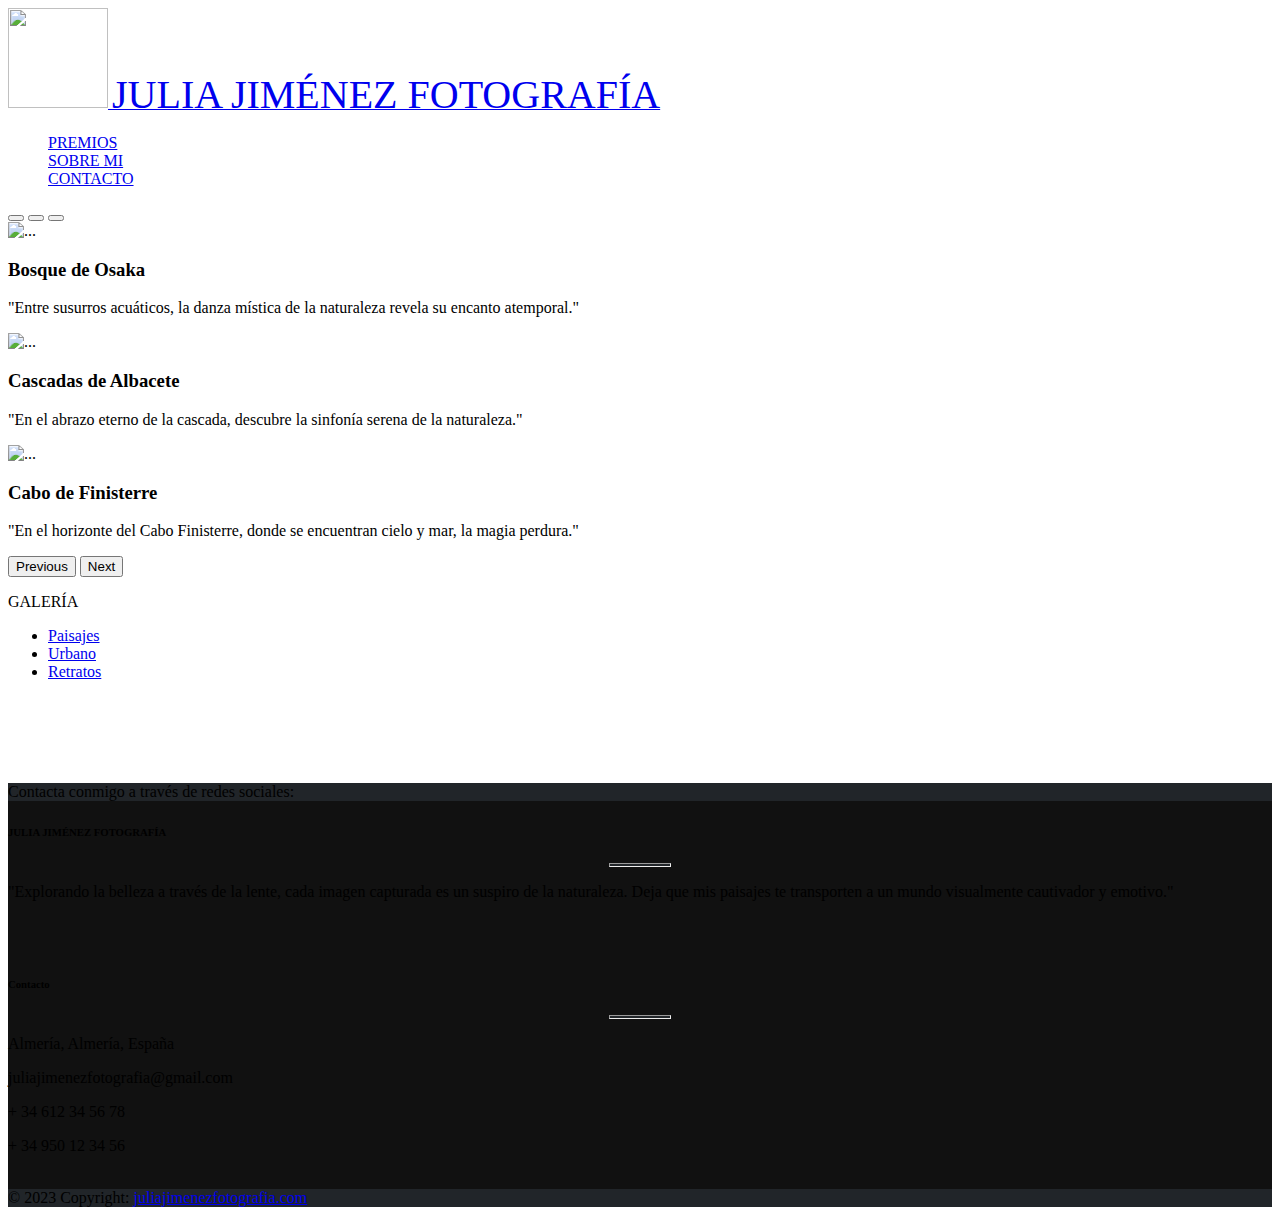
==== commit ec55338c: "final bootstrap" ====
--- a/index.html
+++ b/index.html
@@ -1,200 +1,253 @@
 <!DOCTYPE html>
 <html lang="en">
-  <head>
-    <meta charset="UTF-8" />
-    <meta name="viewport" content="width=device-width, initial-scale=1.0" />
-    <link rel="shortcut icon" href="favicon.ico" type="image/x-icon" />
-    <title>Julia Jiménez Fotografía</title>
-    <link
-      rel="stylesheet"
-      href="https://cdn.jsdelivr.net/npm/bootstrap@5.3.2/dist/css/bootstrap.min.css"
-      integrity="sha384-T3c6CoIi6uLrA9TneNEoa7RxnatzjcDSCmG1MXxSR1GAsXEV/Dwwykc2MPK8M2HN"
-      crossorigin="anonymous"
-    />
-    <link rel="stylesheet" href="styles.css" />
-  </head>
-  <body class="bg-dark">
-    <nav class="navbar navbar-expand-lg sticky-top">
-      <div
-        class="d-flex justify-content-space-between align-items-center w-100"
-      >
-        <div class="container col-7 d-flex justify-content-center align-items-center gap-5 my-2">
-          <img src="images/logo.svg" class="logo" />
-          <span class="text-light d-flex align-items-center"
-            >JULIA JIMÉNEZ FOTOGRAFÍA</span
-          >
-        </div>
-        <div class="container col-5">
-          <div class="mx-5" id="navbarNavDropdown">
-            <ul class="navbar-nav d-flex justify-content-center align-items-center gap-5">
-              <div class="nav-item"><a href="" class="nav-link fs-4 text-light">SOBRE MI</a></div>
-              <div class="nav-item"><a href="" class="nav-link fs-4 text-light">CONTACTO</a></div>
-            </ul>
-          </div>
-        </div>
-      </div>
-    </nav>
-
-    <div class="">
-      <div id="carouselExample" class="carousel slide">
-        <div class="carousel-inner">
-          <div class="carousel-item active">
-            <img src="images/inicio1.jpg" class="d-block w-100" alt="..." />
-          </div>
-          <div class="carousel-item">
-            <img src="images/inicio2.jpg" class="d-block w-100" alt="..." />
-          </div>
-          <div class="carousel-item">
-            <img src="images/inicio3.jpg" class="d-block w-100" alt="..." />
-          </div>
-        </div>
-        <button
-          class="carousel-control-prev"
-          type="button"
-          data-bs-target="#carouselExample"
-          data-bs-slide="prev"
-        >
-          <span class="carousel-control-prev-icon" aria-hidden="true"></span>
-          <span class="visually-hidden">Previous</span>
-        </button>
-        <button
-          class="carousel-control-next"
-          type="button"
-          data-bs-target="#carouselExample"
-          data-bs-slide="next"
-        >
-          <span class="carousel-control-next-icon" aria-hidden="true"></span>
-          <span class="visually-hidden">Next</span>
-        </button>
-      </div>
-    </div>
-
-    <div class="container my-5">
-      <p class="display-1 text-light text-center mb-5">GALERÍA</p>
-      <div class="columns">
-        <!-- Imágenes utilizadas desde http://unsplash.com -->
-
-        <img
-          src="https://images.unsplash.com/photo-1700448170710-df7b4dcd756e?w=500&auto=format&fit=crop&q=60&ixlib=rb-4.0.3&ixid=M3wxMjA3fDB8MHxlZGl0b3JpYWwtZmVlZHwzfHx8ZW58MHx8fHx8"
-          class="w-100 rounded"
-          alt="..."
-          loading="lazy"
-        />
-        <img
-          src="https://images.unsplash.com/photo-1682686581362-796145f0e123?w=500&auto=format&fit=crop&q=60&ixlib=rb-4.0.3&ixid=M3wxMjA3fDF8MHxlZGl0b3JpYWwtZmVlZHwxMXx8fGVufDB8fHx8fA%3D%3D"
-          class="w-100 rounded"
-          alt="..."
-          loading="lazy"
-        />
-        <img
-          src="https://images.unsplash.com/photo-1700510558182-5dce0b752e6f?w=500&auto=format&fit=crop&q=60&ixlib=rb-4.0.3&ixid=M3wxMjA3fDB8MHxlZGl0b3JpYWwtZmVlZHw4fHx8ZW58MHx8fHx8"
-          class="w-100 rounded"
-          alt="..."
-          loading="lazy"
-        />
-        <img
-          src="https://plus.unsplash.com/premium_photo-1700319259405-f080192b3e73?w=500&auto=format&fit=crop&q=60&ixlib=rb-4.0.3&ixid=M3wxMjA3fDB8MHxlZGl0b3JpYWwtZmVlZHwxN3x8fGVufDB8fHx8fA%3D%3D"
-          class="w-100 rounded"
-          alt="..."
-          loading="lazy"
-        />
-        <img
-          src="https://plus.unsplash.com/premium_photo-1700984292442-87b80caca924?q=80&w=2072&auto=format&fit=crop&ixlib=rb-4.0.3&ixid=M3wxMjA3fDB8MHxwaG90by1wYWdlfHx8fGVufDB8fHx8fA%3D%3D"
-          class="w-100 rounded"
-          alt="..."
-          loading="lazy"
-        />
-        <img
-          src="https://images.unsplash.com/photo-1700475477254-5986ff2f1dc3?q=80&w=1974&auto=format&fit=crop&ixlib=rb-4.0.3&ixid=M3wxMjA3fDB8MHxwaG90by1wYWdlfHx8fGVufDB8fHx8fA%3D%3D"
-          class="w-100 rounded"
-          alt="..."
-          loading="lazy"
-        />
-        <img
-          src="https://images.unsplash.com/photo-1700880326547-3558d336f0c9?w=500&auto=format&fit=crop&q=60&ixlib=rb-4.0.3&ixid=M3wxMjA3fDB8MHxlZGl0b3JpYWwtZmVlZHw4M3x8fGVufDB8fHx8fA%3D%3D"
-          alt=""
-          class="w-100 rounded"
-          loading="lazy"
-        />
-        <img
-          src="https://images.unsplash.com/photo-1700769025506-6c3dcb9ec9b7?w=500&auto=format&fit=crop&q=60&ixlib=rb-4.0.3&ixid=M3wxMjA3fDB8MHxlZGl0b3JpYWwtZmVlZHwxMDR8fHxlbnwwfHx8fHw%3D"
-          class="w-100 rounded"
-          alt=""
-          loading="lazy"
-        />
-        <img
-          src="https://images.unsplash.com/photo-1682687220866-c856f566f1bd?q=80&w=2070&auto=format&fit=crop&ixlib=rb-4.0.3&ixid=M3wxMjA3fDF8MHxwaG90by1wYWdlfHx8fGVufDB8fHx8fA%3D%3D"
-          class="w-100 rounded"
-          alt=""
-          loading="lazy"
-        />
-      </div>
-    </div>
-
-    <div class="container my-5">
-      <p class="display-1 text-light text-center mb-5">FOTÓGRAFA PREMIADA</p>
-      <div class="row">
-        <div class="col-12 w-75 d-block m-auto bloque">
-          <div class="card text-bg-dark border-light my-5">
+
+<head>
+  <meta charset="UTF-8" />
+  <meta name="viewport" content="width=device-width, initial-scale=1.0" />
+  <link rel="shortcut icon" href="favicon.ico" type="image/x-icon" />
+  <title>Julia Jiménez Fotografía</title>
+  <link rel="stylesheet" href="https://cdn.jsdelivr.net/npm/bootstrap@5.3.2/dist/css/bootstrap.min.css"
+    integrity="sha384-T3c6CoIi6uLrA9TneNEoa7RxnatzjcDSCmG1MXxSR1GAsXEV/Dwwykc2MPK8M2HN" crossorigin="anonymous" />
+  <link rel="stylesheet" href="https://use.fontawesome.com/releases/v5.15.4/css/all.css"
+    integrity="sha384-DyZ88mC6Up2uqS4h/KRgHuoeGwBcD4Ng9SiP4dIRy0EXTlnuz47vAwmeGwVChigm" crossorigin="anonymous" />
+  <link rel="stylesheet" href="styles.css" />
+</head>
+
+<body class="bg-light">
+  <nav class="navbar navbar-expand-lg sticky-top">
+    <div class="d-flex justify-content-space-between align-items-center w-100">
+      <a href="./index.html"
+        class="nav-link container col-7 d-flex justify-content-center align-items-center gap-5 my-2">
+        <!-- Imágen generada con IA a través de Bing Chat -->
+        <img src="./images/logo.svg" class="logo" />
+        <span class="text-primary d-flex align-items-center">JULIA JIMÉNEZ FOTOGRAFÍA</span>
+      </a>
+      <div class="container col-5">
+        <div class="mx-5" id="navbarNavDropdown">
+          <ul class="navbar-nav d-flex justify-content-center align-items-center gap-5">
+            <div class="nav-item"><a href="./sections/premios.html" class="nav-link text-primary">PREMIOS</a></div>
+            <div class="nav-item"><a href="./sections/about_me.html" class="nav-link text-primary">SOBRE MI</a></div>
+            <div class="nav-item"><a href="./sections/contacto.html" class="nav-link text-primary">CONTACTO</a></div>
+          </ul>
+        </div>
+      </div>
+    </div>
+  </nav>
+
+  <div class="">
+    <div id="carouselExample" class="carousel slide" data-bs-ride="carousel">
+      <div class="carousel-indicators">
+        <button type="button" data-bs-target="#carouselExampleIndicators" data-bs-slide-to="0" class="active" aria-current="true" aria-label="Slide 1"></button>
+        <button type="button" data-bs-target="#carouselExampleIndicators" data-bs-slide-to="1" aria-label="Slide 2"></button>
+        <button type="button" data-bs-target="#carouselExampleIndicators" data-bs-slide-to="2" aria-label="Slide 3"></button>
+      </div>
+      <div class="carousel-inner">
+        <div class="carousel-item active">
+          <img src="images/inicio1.jpg" class="d-block w-100" alt="..." />
+          <div class="carousel-caption d-none d-md-block">
+            <h3 class="fw-bold">Bosque de Osaka</h3>
+            <p class="fs-4">
+              "Entre susurros acuáticos, la danza mística de la naturaleza revela su encanto atemporal."</p>
+          </div>
+        </div>
+        <div class="carousel-item">
+          <img src="images/inicio2.jpg" class="d-block w-100" alt="..." />
+          <div class="carousel-caption d-none d-md-block">
+            <h3 class="fw-bold">Cascadas de Albacete</h3>
+            <p class="fs-4">
+              "En el abrazo eterno de la cascada, descubre la sinfonía serena de la naturaleza."</p>
+          </div>
+        </div>
+        <div class="carousel-item">
+          <img src="images/inicio3.jpg" class="d-block w-100" alt="..." />
+          <div class="carousel-caption d-none d-md-block">
+            <h3 class="fw-bold">Cabo de Finisterre</h3>
+            <p class="fs-4">
+              "En el horizonte del Cabo Finisterre, donde se encuentran cielo y mar, la magia perdura."</p>
+          </div>
+        </div>
+      </div>
+      <button class="carousel-control-prev" type="button" data-bs-target="#carouselExample" data-bs-slide="prev">
+        <span class="carousel-control-prev-icon" aria-hidden="true"></span>
+        <span class="visually-hidden">Previous</span>
+      </button>
+      <button class="carousel-control-next" type="button" data-bs-target="#carouselExample" data-bs-slide="next">
+        <span class="carousel-control-next-icon" aria-hidden="true"></span>
+        <span class="visually-hidden">Next</span>
+      </button>
+    </div>
+  </div>
+
+  <div class="container my-5">
+    <p class="display-1 text-primary text-center mb-5">GALERÍA</p>
+    <ul class="nav nav-justified mb-3" id="ex3" role="tablist">
+      <li class="nav-item" role="presentation">
+        <a class="nav-link active" id="ex3-tab-1" data-bs-toggle="tab" href="#ex3-tabs-1" role="tab"
+          aria-controls="ex3-tabs-1" aria-selected="true">Paisajes</a>
+      </li>
+      <li class="nav-item" role="presentation">
+        <a class="nav-link" id="ex3-tab-2" data-bs-toggle="tab" href="#ex3-tabs-2" role="tab" aria-controls="ex3-tabs-2"
+          aria-selected="false">Urbano</a>
+      </li>
+      <li class="nav-item" role="presentation">
+        <a class="nav-link" id="ex3-tab-3" data-bs-toggle="tab" href="#ex3-tabs-3" role="tab" aria-controls="ex3-tabs-3"
+          aria-selected="false">Retratos</a>
+      </li>
+    </ul>
+    <div class="tab-content p-4" id="ex2-content">
+      <div class="tab-pane fade show active" id="ex3-tabs-1" role="tabpanel" aria-labelledby="ex3-tab-1">
+        <div class="columns">
+          <!-- Imágenes utilizadas desde http://unsplash.com -->
+
+          <img
+            src="https://images.unsplash.com/photo-1700475477254-5986ff2f1dc3?q=80&w=1974&auto=format&fit=crop&ixlib=rb-4.0.3&ixid=M3wxMjA3fDB8MHxwaG90by1wYWdlfHx8fGVufDB8fHx8fA%3D%3D"
+            class="w-100 rounded" alt="..." loading="lazy" />
+
+          <img
+            src="https://images.unsplash.com/photo-1682686581362-796145f0e123?w=500&auto=format&fit=crop&q=60&ixlib=rb-4.0.3&ixid=M3wxMjA3fDF8MHxlZGl0b3JpYWwtZmVlZHwxMXx8fGVufDB8fHx8fA%3D%3D"
+            class="w-100 rounded" alt="..." loading="lazy" />
+          <img
+            src="https://images.unsplash.com/photo-1700510558182-5dce0b752e6f?w=500&auto=format&fit=crop&q=60&ixlib=rb-4.0.3&ixid=M3wxMjA3fDB8MHxlZGl0b3JpYWwtZmVlZHw4fHx8ZW58MHx8fHx8"
+            class="w-100 rounded" alt="..." loading="lazy" />
+          <img
+            src="https://plus.unsplash.com/premium_photo-1700319259405-f080192b3e73?w=500&auto=format&fit=crop&q=60&ixlib=rb-4.0.3&ixid=M3wxMjA3fDB8MHxlZGl0b3JpYWwtZmVlZHwxN3x8fGVufDB8fHx8fA%3D%3D"
+            class="w-100 rounded" alt="..." loading="lazy" />
+          <img
+            src="https://plus.unsplash.com/premium_photo-1700984292442-87b80caca924?q=80&w=2072&auto=format&fit=crop&ixlib=rb-4.0.3&ixid=M3wxMjA3fDB8MHxwaG90by1wYWdlfHx8fGVufDB8fHx8fA%3D%3D"
+            class="w-100 rounded" alt="..." loading="lazy" />
+          <img
+            src="https://images.unsplash.com/photo-1700769025506-6c3dcb9ec9b7?w=500&auto=format&fit=crop&q=60&ixlib=rb-4.0.3&ixid=M3wxMjA3fDB8MHxlZGl0b3JpYWwtZmVlZHwxMDR8fHxlbnwwfHx8fHw%3D"
+            class="w-100 rounded" alt="" loading="lazy" />
+          <img
+            src="https://images.unsplash.com/photo-1700880326547-3558d336f0c9?w=500&auto=format&fit=crop&q=60&ixlib=rb-4.0.3&ixid=M3wxMjA3fDB8MHxlZGl0b3JpYWwtZmVlZHw4M3x8fGVufDB8fHx8fA%3D%3D"
+            alt="" class="w-100 rounded" loading="lazy" />
+
+        </div>
+      </div>
+      <div class="tab-pane fade" id="ex3-tabs-2" role="tabpanel" aria-labelledby="ex3-tab-2">
+        <div class="columns">
+          <img
+            src="https://images.unsplash.com/photo-1701079169931-efac6c6847ce?w=500&auto=format&fit=crop&q=60&ixlib=rb-4.0.3&ixid=M3wxMjA3fDB8MHxlZGl0b3JpYWwtZmVlZHwyfHx8ZW58MHx8fHx8"
+            alt="" class="w-100 rounded" loading="lazy" />
+          <img
+            src="https://images.unsplash.com/photo-1699973000822-26b36df91f4f?w=500&auto=format&fit=crop&q=60&ixlib=rb-4.0.3&ixid=M3wxMjA3fDB8MHxlZGl0b3JpYWwtZmVlZHwxMzd8fHxlbnwwfHx8fHw%3D"
+            alt="" class="w-100 rounded" loading="lazy" />
+          <img
+            src="https://images.unsplash.com/photo-1695653420018-6fcd7709a268?w=500&auto=format&fit=crop&q=60&ixlib=rb-4.0.3&ixid=M3wxMjA3fDF8MHxlZGl0b3JpYWwtZmVlZHwyMTV8fHxlbnwwfHx8fHw%3D"
+            alt="" class="w-100 rounded" loading="lazy" />
+          <img
+            src="https://images.unsplash.com/photo-1695938887083-31f814779e54?w=500&auto=format&fit=crop&q=60&ixlib=rb-4.0.3&ixid=M3wxMjA3fDB8MHxlZGl0b3JpYWwtZmVlZHw5Mnx8fGVufDB8fHx8fA%3D%3D"
+            alt="" class="w-100 rounded" loading="lazy" />
+
+          <img
+            src="https://images.unsplash.com/photo-1701219557502-8cda1863458e?w=500&auto=format&fit=crop&q=60&ixlib=rb-4.0.3&ixid=M3wxMjA3fDB8MHxlZGl0b3JpYWwtZmVlZHwxM3x8fGVufDB8fHx8fA%3D%3D"
+            alt="" class="w-100 rounded" loading="lazy" />
+          <img
+            src="https://images.unsplash.com/photo-1700802671784-abeb4601a378?w=500&auto=format&fit=crop&q=60&ixlib=rb-4.0.3&ixid=M3wxMjA3fDB8MHxlZGl0b3JpYWwtZmVlZHwxNTh8fHxlbnwwfHx8fHw%3D"
+            alt="" class="w-100 rounded" loading="lazy" />
+          <img
+            src="https://images.unsplash.com/photo-1700675654221-d9c62be751c8?w=500&auto=format&fit=crop&q=60&ixlib=rb-4.0.3&ixid=M3wxMjA3fDB8MHxlZGl0b3JpYWwtZmVlZHwzMTN8fHxlbnwwfHx8fHw%3D"
+            alt="" class="w-100 rounded" loading="lazy" />
+        </div>
+      </div>
+
+      <div class="tab-pane fade" id="ex3-tabs-3" role="tabpanel" aria-labelledby="ex3-tab-3">
+        <div class="columns">
+          <img
+            src="https://images.unsplash.com/photo-1519345182560-3f2917c472ef?w=500&auto=format&fit=crop&q=60&ixlib=rb-4.0.3&ixid=M3wxMjA3fDB8MHxzZWFyY2h8MzV8fHBvcnRyYWl0fGVufDB8fDB8fHww"
+            alt="" class="w-100 rounded" loading="lazy" />
+          <img
+            src="https://images.unsplash.com/photo-1519085360753-af0119f7cbe7?w=500&auto=format&fit=crop&q=60&ixlib=rb-4.0.3&ixid=M3wxMjA3fDB8MHxzZWFyY2h8Mzl8fHBvcnRyYWl0fGVufDB8fDB8fHww"
+            alt="" class="w-100 rounded" loading="lazy" />
+          <img
+            src="https://images.unsplash.com/photo-1614204424926-196a80bf0be8?w=500&auto=format&fit=crop&q=60&ixlib=rb-4.0.3&ixid=M3wxMjA3fDB8MHxzZWFyY2h8NDB8fHBvcnRyYWl0fGVufDB8fDB8fHww"
+            alt="" class="w-100 rounded" loading="lazy" />
+          <img
+            src="https://images.unsplash.com/photo-1589386417686-0d34b5903d23?w=500&auto=format&fit=crop&q=60&ixlib=rb-4.0.3&ixid=M3wxMjA3fDB8MHxzZWFyY2h8MTE0fHxwb3J0cmFpdHxlbnwwfHwwfHx8MA%3D%3D"
+            alt="" class="w-100 rounded" loading="lazy" />
+          <img
+            src="https://images.unsplash.com/photo-1534528741775-53994a69daeb?w=500&auto=format&fit=crop&q=60&ixlib=rb-4.0.3&ixid=M3wxMjA3fDB8MHxzZWFyY2h8Mnx8cG9ydHJhaXR8ZW58MHx8MHx8fDA%3D"
+            alt="" class="w-100 rounded" loading="lazy" />
+          <img
+            src="https://images.unsplash.com/photo-1502323703385-c3ea9ace787d?w=500&auto=format&fit=crop&q=60&ixlib=rb-4.0.3&ixid=M3wxMjA3fDB8MHxzZWFyY2h8MTI2fHxwb3J0cmFpdHxlbnwwfHwwfHx8MA%3D%3D"
+            alt="" class="w-100 rounded" loading="lazy" />
+          <img
+            src="https://images.unsplash.com/photo-1526510747491-58f928ec870f?w=500&auto=format&fit=crop&q=60&ixlib=rb-4.0.3&ixid=M3wxMjA3fDB8MHxzZWFyY2h8MTMyfHxwb3J0cmFpdHxlbnwwfHwwfHx8MA%3D%3D"
+            alt="" class="w-100 rounded" loading="lazy" />
+        </div>
+      </div>
+    </div>
+  </div>
+
+
+  <footer class="text-center text-lg-start text-white" style="background-color: #111">
+
+    <section class="d-flex justify-content-between p-4" style="background-color: #212529">
+
+      <div class="me-5">
+        <span>Contacta conmigo a través de redes sociales:</span>
+      </div>
+
+      <div>
+        <a href="#" class="text-white me-4">
+          <i class="fab fa-facebook-f"></i>
+        </a>
+        <a href="#" class="text-white me-4">
+          <i class="fab fa-twitter"></i>
+        </a>
+        <a href="#" class="text-white me-4">
+          <i class="fab fa-instagram"></i>
+        </a>
+        <a href="#" class="text-white me-4">
+          <i class="fab fa-linkedin"></i>
+        </a>
+      </div>
+    </section>
+
+    <section class="">
+      <div class="container text-center text-md-start mt-5">
+        <div class="row mt-3">
+          <div class="col-md-3 col-lg-4 col-xl-3 mx-auto mb-4">
+            <h6 class="text-uppercase fw-bold fs-1">JULIA JIMÉNEZ FOTOGRAFÍA</h6>
+            <hr class="mb-4 mt-0 d-inline-block mx-auto" style="width: 60px; background-color: #212529; height: 2px" />
+            <p class="fs-5">
+              "Explorando la belleza a través de la lente, cada imagen capturada es un suspiro de la naturaleza. Deja
+              que mis paisajes te transporten a un mundo visualmente cautivador y emotivo."
+            </p>
+          </div>
+          <div class="col-md-4 col-lg-3 col-xl-3 mx-auto mb-md-0 mb-4">
+            <!-- Links -->
+            <br><br><h6 class="text-uppercase fw-bold fs-1">Contacto</h6>
+            <hr
+                class="mb-4 mt-0 d-inline-block mx-auto"
+                style="width: 60px; background-color: #212529; height: 2px"
+                />
+            <p><i class="fas fa-home mr-3"></i> Almería, Almería, España</p>
+            <p><i class="fas fa-envelope mr-3"></i> juliajimenezfotografia@gmail.com</p>
+            <p><i class="fas fa-phone mr-3"></i> + 34 612 34 56 78</p>
+            <p><i class="fas fa-print mr-3"></i> + 34 950 12 34 56</p>
+          </div>
+          <div class="col-md-3 col-lg-2 col-xl-2 mx-auto mb-4">
             <img
-              src="images/premio1.jpg"
-              class="card-img-top w-100"
-              alt="..."
-              loading="lazy"
-            />
-
-            <div class="card-body">
-              <p class="card-text fs-2 p-4 text-center">
-                Concurso nacional de fotografía sobre parques Nacionales
-                españoles 2020.
-              </p>
-            </div>
-          </div>
-        </div>
-        <div class="col-12 w-75 d-block m-auto bloque">
-          <div class="card text-bg-dark border-light my-5">
-            <img
-              src="images/premio2.jpg"
-              class="card-img-top w-100"
-              alt="..."
-              loading="lazy"
-            />
-
-            <div class="card-body">
-              <p class="card-text fs-2 p-4 text-center">
-                II Concurso Internacional de Fotografía de la Naturaleza.
-              </p>
-            </div>
-          </div>
-        </div>
-        <div class="col-12 w-75 d-block m-auto bloque">
-          <div class="card text-bg-dark border-light my-5">
-            <img
-              src="images/premio3.jpg"
-              class="card-img-top w-100"
-              alt="..."
-              loading="lazy"
-            />
-
-            <div class="card-body">
-              <p class="card-text fs-2 p-4 text-center">
-                Concurso “La Naturaleza y tú”, Andalucía 2018.
-              </p>
-            </div>
-          </div>
-        </div>
-      </div>
-    </div>
-
-    <script
-      src="https://cdn.jsdelivr.net/npm/bootstrap@5.3.2/dist/js/bootstrap.min.js"
-      integrity="sha384-BBtl+eGJRgqQAUMxJ7pMwbEyER4l1g+O15P+16Ep7Q9Q+zqX6gSbd85u4mG4QzX+"
-      crossorigin="anonymous"
-    ></script>
-    <script
-      src="https://cdn.jsdelivr.net/npm/bootstrap@5.3.2/dist/js/bootstrap.bundle.min.js"
-      integrity="sha384-C6RzsynM9kWDrMNeT87bh95OGNyZPhcTNXj1NW7RuBCsyN/o0jlpcV8Qyq46cDfL"
-      crossorigin="anonymous"
-    ></script>
-  </body>
-</html>
+              src="https://images.unsplash.com/photo-1495745966610-2a67f2297e5e?w=500&auto=format&fit=crop&q=60&ixlib=rb-4.0.3&ixid=M3wxMjA3fDB8MHxzZWFyY2h8MTh8fGNhbWVyYXxlbnwwfHwwfHx8MA%3D%3D"
+              class="rounded" alt="" style="width: 150%;">
+          </div>
+        </div>
+      </div>
+    </section>
+
+    <div class="text-center p-3" style="background-color: #212529">
+      © 2023 Copyright:
+      <a class="text-white" href="./index.html">juliajimenezfotografia.com</a>
+    </div>
+  </footer>
+
+  <script src="https://cdn.jsdelivr.net/npm/bootstrap@5.3.2/dist/js/bootstrap.min.js"
+    integrity="sha384-BBtl+eGJRgqQAUMxJ7pMwbEyER4l1g+O15P+16Ep7Q9Q+zqX6gSbd85u4mG4QzX+"
+    crossorigin="anonymous"></script>
+  <script src="https://cdn.jsdelivr.net/npm/bootstrap@5.3.2/dist/js/bootstrap.bundle.min.js"
+    integrity="sha384-C6RzsynM9kWDrMNeT87bh95OGNyZPhcTNXj1NW7RuBCsyN/o0jlpcV8Qyq46cDfL"
+    crossorigin="anonymous"></script>
+</body>
+
+</html>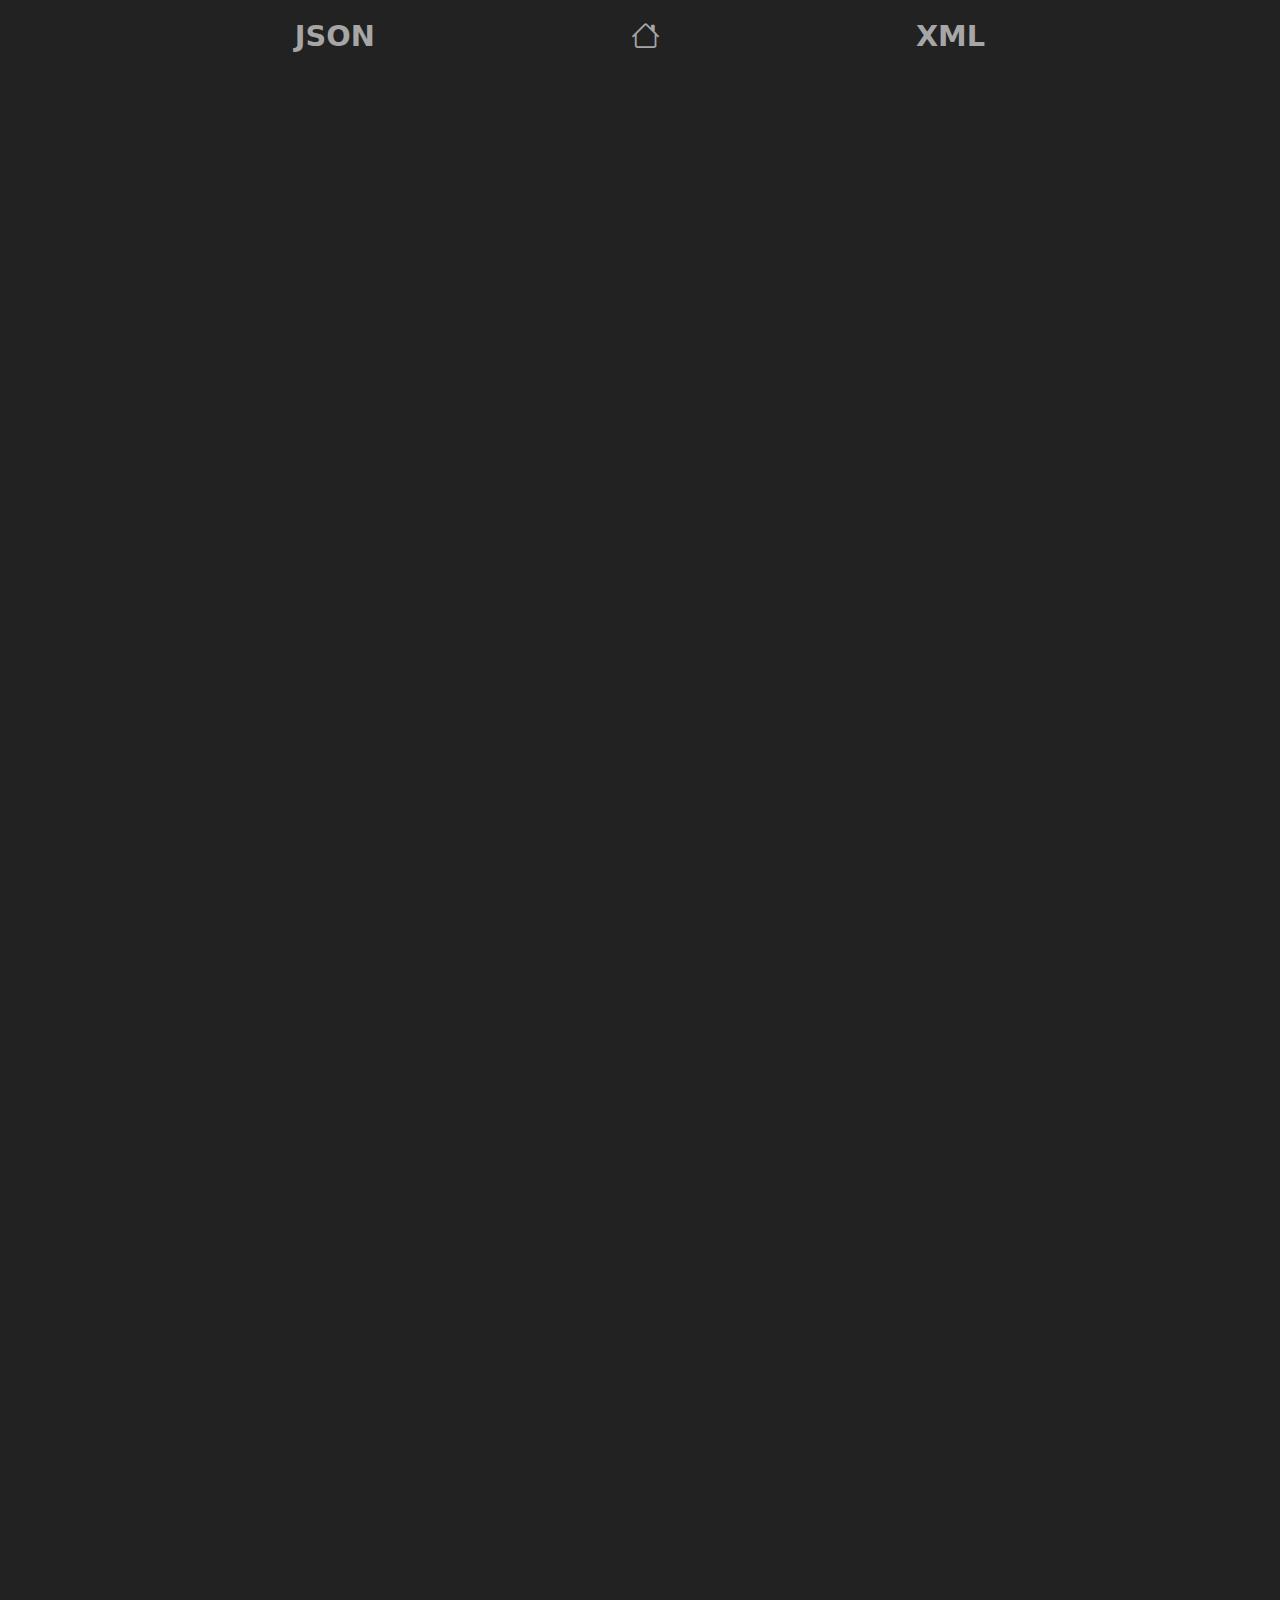
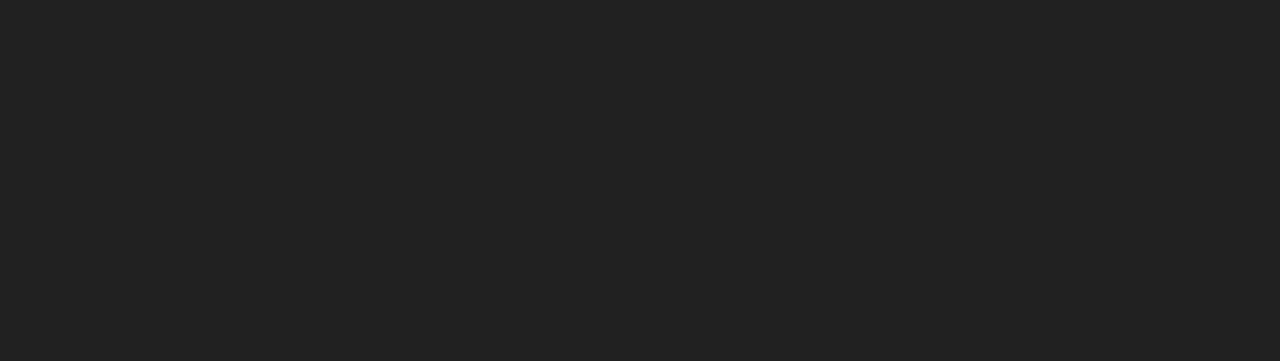
==== commit b49a9cd4: "updated to JSON-XML-Visualizer" ====
--- a/index.html
+++ b/index.html
@@ -4,250 +4,41 @@
 <head>
   <meta charset="UTF-8" />
   <meta name="viewport" content="width=device-width, initial-scale=1.0" />
-  <link rel="shortcut icon" href="favicon.ico" type="image/x-icon" />
-  <title>Julia Jiménez Fotografía</title>
-  <link rel="stylesheet" href="https://cdn.jsdelivr.net/npm/bootstrap@5.3.2/dist/css/bootstrap.min.css"
-    integrity="sha384-T3c6CoIi6uLrA9TneNEoa7RxnatzjcDSCmG1MXxSR1GAsXEV/Dwwykc2MPK8M2HN" crossorigin="anonymous" />
-  <link rel="stylesheet" href="https://use.fontawesome.com/releases/v5.15.4/css/all.css"
-    integrity="sha384-DyZ88mC6Up2uqS4h/KRgHuoeGwBcD4Ng9SiP4dIRy0EXTlnuz47vAwmeGwVChigm" crossorigin="anonymous" />
-  <link rel="stylesheet" href="styles.css" />
+  <title>Index</title>
+  <link rel="stylesheet" href="css/styles.css" />
+  <link rel="stylesheet" href="https://cdn.jsdelivr.net/npm/bootstrap-icons@1.3.0/font/bootstrap-icons.css">
 </head>
 
-<body class="bg-light">
-  <nav class="navbar navbar-expand-lg sticky-top">
-    <div class="d-flex justify-content-space-between align-items-center w-100">
-      <a href="./index.html"
-        class="nav-link container col-7 d-flex justify-content-center align-items-center gap-5 my-2">
-        <!-- Imágen generada con IA a través de Bing Chat -->
-        <img src="./images/logo.svg" class="logo" />
-        <span class="text-primary d-flex align-items-center">JULIA JIMÉNEZ FOTOGRAFÍA</span>
-      </a>
-      <div class="container col-5">
-        <div class="mx-5" id="navbarNavDropdown">
-          <ul class="navbar-nav d-flex justify-content-center align-items-center gap-5">
-            <div class="nav-item"><a href="./sections/premios.html" class="nav-link text-primary">PREMIOS</a></div>
-            <div class="nav-item"><a href="./sections/about_me.html" class="nav-link text-primary">SOBRE MI</a></div>
-            <div class="nav-item"><a href="./sections/contacto.html" class="nav-link text-primary">CONTACTO</a></div>
-          </ul>
-        </div>
-      </div>
-    </div>
+<body>
+  <nav>
+    <div class="nav-element json-header"><a href="jsonViewer/index.html">JSON</a></div>
+    <div class="nav-element home"><a href="index.html"><i class="bi-house"></i></a></div>
+    <div class="nav-element xml-header"><a href="xmlViewer/index.html">XML</a></div>
   </nav>
 
-  <div class="">
-    <div id="carouselExample" class="carousel slide" data-bs-ride="carousel">
-      <div class="carousel-indicators">
-        <button type="button" data-bs-target="#carouselExampleIndicators" data-bs-slide-to="0" class="active" aria-current="true" aria-label="Slide 1"></button>
-        <button type="button" data-bs-target="#carouselExampleIndicators" data-bs-slide-to="1" aria-label="Slide 2"></button>
-        <button type="button" data-bs-target="#carouselExampleIndicators" data-bs-slide-to="2" aria-label="Slide 3"></button>
-      </div>
-      <div class="carousel-inner">
-        <div class="carousel-item active">
-          <img src="images/inicio1.jpg" class="d-block w-100" alt="..." />
-          <div class="carousel-caption d-none d-md-block">
-            <h3 class="fw-bold">Bosque de Osaka</h3>
-            <p class="fs-4">
-              "Entre susurros acuáticos, la danza mística de la naturaleza revela su encanto atemporal."</p>
-          </div>
-        </div>
-        <div class="carousel-item">
-          <img src="images/inicio2.jpg" class="d-block w-100" alt="..." />
-          <div class="carousel-caption d-none d-md-block">
-            <h3 class="fw-bold">Cascadas de Albacete</h3>
-            <p class="fs-4">
-              "En el abrazo eterno de la cascada, descubre la sinfonía serena de la naturaleza."</p>
-          </div>
-        </div>
-        <div class="carousel-item">
-          <img src="images/inicio3.jpg" class="d-block w-100" alt="..." />
-          <div class="carousel-caption d-none d-md-block">
-            <h3 class="fw-bold">Cabo de Finisterre</h3>
-            <p class="fs-4">
-              "En el horizonte del Cabo Finisterre, donde se encuentran cielo y mar, la magia perdura."</p>
-          </div>
-        </div>
-      </div>
-      <button class="carousel-control-prev" type="button" data-bs-target="#carouselExample" data-bs-slide="prev">
-        <span class="carousel-control-prev-icon" aria-hidden="true"></span>
-        <span class="visually-hidden">Previous</span>
-      </button>
-      <button class="carousel-control-next" type="button" data-bs-target="#carouselExample" data-bs-slide="next">
-        <span class="carousel-control-next-icon" aria-hidden="true"></span>
-        <span class="visually-hidden">Next</span>
-      </button>
+  <main>
+    <div class="title">
+      <h1 >VISUALIZADOR DE <span class="bigger"><span
+            class="json">{JSON}</span> Y <span class="xml"> &lt;XML&gt;</span></span></h1>
     </div>
-  </div>
 
-  <div class="container my-5">
-    <p class="display-1 text-primary text-center mb-5">GALERÍA</p>
-    <ul class="nav nav-justified mb-3" id="ex3" role="tablist">
-      <li class="nav-item" role="presentation">
-        <a class="nav-link active" id="ex3-tab-1" data-bs-toggle="tab" href="#ex3-tabs-1" role="tab"
-          aria-controls="ex3-tabs-1" aria-selected="true">Paisajes</a>
-      </li>
-      <li class="nav-item" role="presentation">
-        <a class="nav-link" id="ex3-tab-2" data-bs-toggle="tab" href="#ex3-tabs-2" role="tab" aria-controls="ex3-tabs-2"
-          aria-selected="false">Urbano</a>
-      </li>
-      <li class="nav-item" role="presentation">
-        <a class="nav-link" id="ex3-tab-3" data-bs-toggle="tab" href="#ex3-tabs-3" role="tab" aria-controls="ex3-tabs-3"
-          aria-selected="false">Retratos</a>
-      </li>
-    </ul>
-    <div class="tab-content p-4" id="ex2-content">
-      <div class="tab-pane fade show active" id="ex3-tabs-1" role="tabpanel" aria-labelledby="ex3-tab-1">
-        <div class="columns">
-          <!-- Imágenes utilizadas desde http://unsplash.com -->
 
-          <img
-            src="https://images.unsplash.com/photo-1700475477254-5986ff2f1dc3?q=80&w=1974&auto=format&fit=crop&ixlib=rb-4.0.3&ixid=M3wxMjA3fDB8MHxwaG90by1wYWdlfHx8fGVufDB8fHx8fA%3D%3D"
-            class="w-100 rounded" alt="..." loading="lazy" />
-
-          <img
-            src="https://images.unsplash.com/photo-1682686581362-796145f0e123?w=500&auto=format&fit=crop&q=60&ixlib=rb-4.0.3&ixid=M3wxMjA3fDF8MHxlZGl0b3JpYWwtZmVlZHwxMXx8fGVufDB8fHx8fA%3D%3D"
-            class="w-100 rounded" alt="..." loading="lazy" />
-          <img
-            src="https://images.unsplash.com/photo-1700510558182-5dce0b752e6f?w=500&auto=format&fit=crop&q=60&ixlib=rb-4.0.3&ixid=M3wxMjA3fDB8MHxlZGl0b3JpYWwtZmVlZHw4fHx8ZW58MHx8fHx8"
-            class="w-100 rounded" alt="..." loading="lazy" />
-          <img
-            src="https://plus.unsplash.com/premium_photo-1700319259405-f080192b3e73?w=500&auto=format&fit=crop&q=60&ixlib=rb-4.0.3&ixid=M3wxMjA3fDB8MHxlZGl0b3JpYWwtZmVlZHwxN3x8fGVufDB8fHx8fA%3D%3D"
-            class="w-100 rounded" alt="..." loading="lazy" />
-          <img
-            src="https://plus.unsplash.com/premium_photo-1700984292442-87b80caca924?q=80&w=2072&auto=format&fit=crop&ixlib=rb-4.0.3&ixid=M3wxMjA3fDB8MHxwaG90by1wYWdlfHx8fGVufDB8fHx8fA%3D%3D"
-            class="w-100 rounded" alt="..." loading="lazy" />
-          <img
-            src="https://images.unsplash.com/photo-1700769025506-6c3dcb9ec9b7?w=500&auto=format&fit=crop&q=60&ixlib=rb-4.0.3&ixid=M3wxMjA3fDB8MHxlZGl0b3JpYWwtZmVlZHwxMDR8fHxlbnwwfHx8fHw%3D"
-            class="w-100 rounded" alt="" loading="lazy" />
-          <img
-            src="https://images.unsplash.com/photo-1700880326547-3558d336f0c9?w=500&auto=format&fit=crop&q=60&ixlib=rb-4.0.3&ixid=M3wxMjA3fDB8MHxlZGl0b3JpYWwtZmVlZHw4M3x8fGVufDB8fHx8fA%3D%3D"
-            alt="" class="w-100 rounded" loading="lazy" />
-
-        </div>
-      </div>
-      <div class="tab-pane fade" id="ex3-tabs-2" role="tabpanel" aria-labelledby="ex3-tab-2">
-        <div class="columns">
-          <img
-            src="https://images.unsplash.com/photo-1701079169931-efac6c6847ce?w=500&auto=format&fit=crop&q=60&ixlib=rb-4.0.3&ixid=M3wxMjA3fDB8MHxlZGl0b3JpYWwtZmVlZHwyfHx8ZW58MHx8fHx8"
-            alt="" class="w-100 rounded" loading="lazy" />
-          <img
-            src="https://images.unsplash.com/photo-1699973000822-26b36df91f4f?w=500&auto=format&fit=crop&q=60&ixlib=rb-4.0.3&ixid=M3wxMjA3fDB8MHxlZGl0b3JpYWwtZmVlZHwxMzd8fHxlbnwwfHx8fHw%3D"
-            alt="" class="w-100 rounded" loading="lazy" />
-          <img
-            src="https://images.unsplash.com/photo-1695653420018-6fcd7709a268?w=500&auto=format&fit=crop&q=60&ixlib=rb-4.0.3&ixid=M3wxMjA3fDF8MHxlZGl0b3JpYWwtZmVlZHwyMTV8fHxlbnwwfHx8fHw%3D"
-            alt="" class="w-100 rounded" loading="lazy" />
-          <img
-            src="https://images.unsplash.com/photo-1695938887083-31f814779e54?w=500&auto=format&fit=crop&q=60&ixlib=rb-4.0.3&ixid=M3wxMjA3fDB8MHxlZGl0b3JpYWwtZmVlZHw5Mnx8fGVufDB8fHx8fA%3D%3D"
-            alt="" class="w-100 rounded" loading="lazy" />
-
-          <img
-            src="https://images.unsplash.com/photo-1701219557502-8cda1863458e?w=500&auto=format&fit=crop&q=60&ixlib=rb-4.0.3&ixid=M3wxMjA3fDB8MHxlZGl0b3JpYWwtZmVlZHwxM3x8fGVufDB8fHx8fA%3D%3D"
-            alt="" class="w-100 rounded" loading="lazy" />
-          <img
-            src="https://images.unsplash.com/photo-1700802671784-abeb4601a378?w=500&auto=format&fit=crop&q=60&ixlib=rb-4.0.3&ixid=M3wxMjA3fDB8MHxlZGl0b3JpYWwtZmVlZHwxNTh8fHxlbnwwfHx8fHw%3D"
-            alt="" class="w-100 rounded" loading="lazy" />
-          <img
-            src="https://images.unsplash.com/photo-1700675654221-d9c62be751c8?w=500&auto=format&fit=crop&q=60&ixlib=rb-4.0.3&ixid=M3wxMjA3fDB8MHxlZGl0b3JpYWwtZmVlZHwzMTN8fHxlbnwwfHx8fHw%3D"
-            alt="" class="w-100 rounded" loading="lazy" />
-        </div>
+    <div class="examples">
+      <div class="box">
+        <img src="resources/imgs/json_ex.png" alt="">
+        <i class="bi bi-arrow-right"></i>
+        <img src="resources/imgs/json_graph.png" alt="">
       </div>
 
-      <div class="tab-pane fade" id="ex3-tabs-3" role="tabpanel" aria-labelledby="ex3-tab-3">
-        <div class="columns">
-          <img
-            src="https://images.unsplash.com/photo-1519345182560-3f2917c472ef?w=500&auto=format&fit=crop&q=60&ixlib=rb-4.0.3&ixid=M3wxMjA3fDB8MHxzZWFyY2h8MzV8fHBvcnRyYWl0fGVufDB8fDB8fHww"
-            alt="" class="w-100 rounded" loading="lazy" />
-          <img
-            src="https://images.unsplash.com/photo-1519085360753-af0119f7cbe7?w=500&auto=format&fit=crop&q=60&ixlib=rb-4.0.3&ixid=M3wxMjA3fDB8MHxzZWFyY2h8Mzl8fHBvcnRyYWl0fGVufDB8fDB8fHww"
-            alt="" class="w-100 rounded" loading="lazy" />
-          <img
-            src="https://images.unsplash.com/photo-1614204424926-196a80bf0be8?w=500&auto=format&fit=crop&q=60&ixlib=rb-4.0.3&ixid=M3wxMjA3fDB8MHxzZWFyY2h8NDB8fHBvcnRyYWl0fGVufDB8fDB8fHww"
-            alt="" class="w-100 rounded" loading="lazy" />
-          <img
-            src="https://images.unsplash.com/photo-1589386417686-0d34b5903d23?w=500&auto=format&fit=crop&q=60&ixlib=rb-4.0.3&ixid=M3wxMjA3fDB8MHxzZWFyY2h8MTE0fHxwb3J0cmFpdHxlbnwwfHwwfHx8MA%3D%3D"
-            alt="" class="w-100 rounded" loading="lazy" />
-          <img
-            src="https://images.unsplash.com/photo-1534528741775-53994a69daeb?w=500&auto=format&fit=crop&q=60&ixlib=rb-4.0.3&ixid=M3wxMjA3fDB8MHxzZWFyY2h8Mnx8cG9ydHJhaXR8ZW58MHx8MHx8fDA%3D"
-            alt="" class="w-100 rounded" loading="lazy" />
-          <img
-            src="https://images.unsplash.com/photo-1502323703385-c3ea9ace787d?w=500&auto=format&fit=crop&q=60&ixlib=rb-4.0.3&ixid=M3wxMjA3fDB8MHxzZWFyY2h8MTI2fHxwb3J0cmFpdHxlbnwwfHwwfHx8MA%3D%3D"
-            alt="" class="w-100 rounded" loading="lazy" />
-          <img
-            src="https://images.unsplash.com/photo-1526510747491-58f928ec870f?w=500&auto=format&fit=crop&q=60&ixlib=rb-4.0.3&ixid=M3wxMjA3fDB8MHxzZWFyY2h8MTMyfHxwb3J0cmFpdHxlbnwwfHwwfHx8MA%3D%3D"
-            alt="" class="w-100 rounded" loading="lazy" />
-        </div>
-      </div>
-    </div>
-  </div>
-
-
-  <footer class="text-center text-lg-start text-white" style="background-color: #111">
-
-    <section class="d-flex justify-content-between p-4" style="background-color: #212529">
-
-      <div class="me-5">
-        <span>Contacta conmigo a través de redes sociales:</span>
+      <div class="box">
+        <img src="resources/imgs/xml_ex.png" alt="">
+        <i class="bi bi-arrow-right"></i>
+        <img src="resources/imgs/xml_graph.png" alt="">
       </div>
 
-      <div>
-        <a href="#" class="text-white me-4">
-          <i class="fab fa-facebook-f"></i>
-        </a>
-        <a href="#" class="text-white me-4">
-          <i class="fab fa-twitter"></i>
-        </a>
-        <a href="#" class="text-white me-4">
-          <i class="fab fa-instagram"></i>
-        </a>
-        <a href="#" class="text-white me-4">
-          <i class="fab fa-linkedin"></i>
-        </a>
-      </div>
-    </section>
+    </div>
 
-    <section class="">
-      <div class="container text-center text-md-start mt-5">
-        <div class="row mt-3">
-          <div class="col-md-3 col-lg-4 col-xl-3 mx-auto mb-4">
-            <h6 class="text-uppercase fw-bold fs-1">JULIA JIMÉNEZ FOTOGRAFÍA</h6>
-            <hr class="mb-4 mt-0 d-inline-block mx-auto" style="width: 60px; background-color: #212529; height: 2px" />
-            <p class="fs-5">
-              "Explorando la belleza a través de la lente, cada imagen capturada es un suspiro de la naturaleza. Deja
-              que mis paisajes te transporten a un mundo visualmente cautivador y emotivo."
-            </p>
-          </div>
-          <div class="col-md-4 col-lg-3 col-xl-3 mx-auto mb-md-0 mb-4">
-            <!-- Links -->
-            <br><br><h6 class="text-uppercase fw-bold fs-1">Contacto</h6>
-            <hr
-                class="mb-4 mt-0 d-inline-block mx-auto"
-                style="width: 60px; background-color: #212529; height: 2px"
-                />
-            <p><i class="fas fa-home mr-3"></i> Almería, Almería, España</p>
-            <p><i class="fas fa-envelope mr-3"></i> juliajimenezfotografia@gmail.com</p>
-            <p><i class="fas fa-phone mr-3"></i> + 34 612 34 56 78</p>
-            <p><i class="fas fa-print mr-3"></i> + 34 950 12 34 56</p>
-          </div>
-          <div class="col-md-3 col-lg-2 col-xl-2 mx-auto mb-4">
-            <img
-              src="https://images.unsplash.com/photo-1495745966610-2a67f2297e5e?w=500&auto=format&fit=crop&q=60&ixlib=rb-4.0.3&ixid=M3wxMjA3fDB8MHxzZWFyY2h8MTh8fGNhbWVyYXxlbnwwfHwwfHx8MA%3D%3D"
-              class="rounded" alt="" style="width: 150%;">
-          </div>
-        </div>
-      </div>
-    </section>
-
-    <div class="text-center p-3" style="background-color: #212529">
-      © 2023 Copyright:
-      <a class="text-white" href="./index.html">juliajimenezfotografia.com</a>
-    </div>
-  </footer>
-
-  <script src="https://cdn.jsdelivr.net/npm/bootstrap@5.3.2/dist/js/bootstrap.min.js"
-    integrity="sha384-BBtl+eGJRgqQAUMxJ7pMwbEyER4l1g+O15P+16Ep7Q9Q+zqX6gSbd85u4mG4QzX+"
-    crossorigin="anonymous"></script>
-  <script src="https://cdn.jsdelivr.net/npm/bootstrap@5.3.2/dist/js/bootstrap.bundle.min.js"
-    integrity="sha384-C6RzsynM9kWDrMNeT87bh95OGNyZPhcTNXj1NW7RuBCsyN/o0jlpcV8Qyq46cDfL"
-    crossorigin="anonymous"></script>
+  </main>
 </body>
 
 </html>--- a/css/styles.css
+++ b/css/styles.css
@@ -0,0 +1,517 @@
+body {
+  margin: 0;
+  padding: 0;
+  box-sizing: border-box;
+  background-color: #222;
+  font-family: system-ui, -apple-system, BlinkMacSystemFont, "Segoe UI", Roboto,
+    Oxygen, Ubuntu, Cantarell, "Open Sans", "Helvetica Neue", sans-serif;
+  color: #fff;
+  display: flex;
+  flex-direction: column;
+  justify-content: center;
+  align-items: center;
+}
+
+/*
+
+#------------------------
+  HOMEPAGE
+#------------------------
+
+*/
+
+nav {
+  display: flex;
+  justify-content: center;
+  align-items: center;
+  gap: 20vw;
+  position: sticky;
+  top: 0;
+  padding: 1.2rem 0px;
+  background: #222;
+  width: 100%;
+
+  .nav-element {
+    color: #a6a6a6;
+    font-size: 1.8rem;
+    font-weight: bolder;
+    cursor: pointer;
+    transition: all 0.07s linear;
+    text-decoration: underline rgba(255, 255, 255, 0);
+    text-underline-offset: 0.4em;
+
+    &:hover {
+      transition: all 0.2s linear;
+      text-underline-offset: 0.2em;
+    }
+
+    animation: nav ease-in-out both;
+    animation-timeline: scroll();
+    animation-range: 20px 130px;
+  }
+
+  z-index: 99999;
+}
+
+.home:hover {
+  color: #fff;
+}
+
+.json-header:hover{
+    color: #e18f00;
+    text-decoration-color: #e18f00;
+}
+
+.xml-header:hover {
+  color: #c42a2a;
+    text-decoration-color: #c42a2a;
+}
+
+a {
+  all: unset;
+}
+
+h1 {
+  text-align: center;
+  font-size: 5rem;
+  max-width: 800px;
+}
+
+main{
+  display: flex;
+  flex-direction: column;
+  justify-content: center;
+  align-items: center;
+  margin: 128px 0;
+  width: 90vw;
+  opacity: 0;
+  animation: opacity 0.6s ease-in-out both;
+}
+
+.box {
+  background-color: rgba(64, 64, 64, 0.8);
+  min-height: 60vh;
+  border-radius: 10px;
+  width: 80%;
+  opacity: 0;
+  transform: translateY(20px);
+  animation: opacity 0.6s ease-in-out both;
+  animation-delay: 300ms;
+  font-size: 3rem;
+
+  display: flex;
+  justify-content: center;
+  align-items: center;
+
+  gap: 20px;
+}
+
+.title {
+  display: flex;
+  flex-direction: column;
+  justify-content: center;
+  align-items: center;
+  margin-top: -80px;
+  margin-top: -100px;
+  animation: opacity 0.6s ease-in-out both;
+  transform: translateY(20px);
+}
+
+.title img {
+  width: 300px;
+  border-radius: 10px;
+  margin-top: 50px;
+  margin-bottom: 60px;
+}
+
+.box img {
+  width: 40%;
+  border-radius: 10px;
+}
+
+.examples {
+  padding: 28px;
+  display: flex;
+  flex-direction: column;
+  justify-content: center;
+  align-items: center;
+  gap: 30px;
+}
+
+.bigger {
+  font-size: 5.55rem;
+  max-width: 800px;
+}
+
+.json {
+  color: #e18f00;
+}
+
+.xml {
+  color: #c42a2a;
+}
+
+/*
+
+#------------------------
+  SECTIONS
+#------------------------
+
+*/
+
+.cm-s-darcula {
+  width: 700px;
+  border-radius: 4px;
+}
+
+.CodeMirror, .cm-s-darcula {
+  height: 350px;
+}
+
+.json-code .cm-s-darcula{
+  border: 3px solid rgba(225,	143,	0, .6);
+}
+
+.xml-code .cm-s-darcula{
+  border: 3px solid rgba(196,	42,	42, .6);
+}
+
+.main{
+  margin-top: 80px !important;
+  width: 98vw;
+  display: grid;
+  grid-template-columns: 40% 60%;
+}
+
+.main .box {
+  width: 80%;
+  margin-right: 40px;
+  margin-top: 40px;
+  margin-bottom: 50px;
+  justify-content: center;
+  align-items: flex-start;
+  padding: 40px;
+}
+
+.section {
+  display: flex;
+  flex-direction: column;
+  justify-content: flex-start;
+  align-items: center;
+  animation: opacity 0.6s ease-in-out both;
+  opacity: 0;
+  transform: translateY(20px);
+
+}
+
+.section main {
+  position: sticky;
+  top: 150px;
+}
+
+.btn {
+  margin-bottom: 64px;
+  margin-top: -100px;
+  display: flex;
+  justify-content: center;
+  align-items: center;
+  width: 30vw;
+  gap: 3vw;
+  position: sticky;
+  top: 530px;
+}
+
+.btn button {
+  all: unset;
+  border-radius: 4px;
+  font-size: 1.6rem;
+  cursor: pointer;
+  transition: all .2s ease-in-out;
+  padding: 10px;
+  min-width: 150px;
+  text-align: center;
+  font-weight: bolder;
+  transform: translateY(20px);
+  animation: opacity 0.6s ease-in-out both;
+  opacity: 0;
+
+  &:hover {
+    transition: all .1s ease-in-out;
+  }
+}
+
+.json-code .btn button, .json-code .fetch-btn button {
+  background-color: rgba(225,	143,	0, .6);
+
+  &:hover {
+    background-color: rgba(225,	143,	0, 1);
+  }
+
+}
+
+.xml-code .btn button, .xml-code .fetch-btn button {
+  background-color: rgba(196,	42,	42, .6);
+
+  &:hover {
+    background-color: rgba(196,	42,	42, 1);
+  }
+
+}
+
+.fetch{
+  position: sticky;
+  top: 600px;
+  display: flex;
+  justify-content: center;
+  align-items: center;
+  gap: 20px;
+  margin-top: -50px;
+  height: 100px;
+}
+
+.fetch #fetch{
+  all: unset;
+  background-color: #333;
+  width: 500px;
+  font-size: 1.5rem;
+  border:2px solid rgba(225,	143,	0, .6); 
+  border-radius: 4px;
+
+  transform: translateY(80px);
+  animation: opacity 0.6s ease-in-out both;
+  opacity: 0;
+  
+}
+
+.json-code #fetch {
+  border:2px solid rgba(225,	143,	0, .6); 
+}
+
+.xml-code #fetch {
+  border:2px solid rgba(196,	42,	42, .6);
+}
+
+.fetch-btn button{
+  all: unset;
+  border-radius: 4px;
+  font-size: 0.85rem;
+  text-align: center;
+  padding: 10px;
+  margin-left: -15px;
+  font-weight: bold;
+  cursor: pointer;
+  min-width: 150px;
+  transition: all .2s ease-in-out;
+  transform: translateY(80px);
+  animation: opacity 0.6s ease-in-out both;
+  opacity: 0;
+
+  &:hover {
+    transition: all .1s ease-in-out;
+  }
+}
+
+.placeholder {
+  font-size: 2rem;
+  color: #a6a6a6;
+}
+
+.graph{
+  display: flex;
+  justify-content: center;
+  align-items: center;
+}
+
+.graph img {
+  cursor: pointer;
+  margin: 20px 0 0 20px;
+  width: 200px;
+}
+
+/*
+
+#------------------------
+  JSON
+#------------------------
+
+*/
+
+.object {
+  min-width: 200px;
+  font-size: 1rem;
+  color: #fff;
+  border-radius: 4px;
+  border: 3px solid #e18f00;
+  margin: 20px;
+  padding-bottom: 10px;
+  max-width: 800px;
+}
+
+@media (max-width: 1750px) {
+
+  main .box {
+    padding: 40px 0;
+  }
+
+  .main {
+    display: flex;
+    flex-direction: column;
+    justify-content: center;
+    align-items: center;
+    width: 98vw;
+  }
+
+  .section {
+    position: static;
+    margin-bottom: 100px;
+    margin-top: -100px;
+  }
+
+  .fetch{
+    position: absolute;
+    top:600px;
+  }
+
+  .main .box{
+    margin-left: 40px;
+  }
+
+}
+
+.array {
+  border: 5px solid #00E18F;
+  margin-top: 20px;
+  margin: 20px;
+  border-radius: 6px;
+  max-width: 800px;
+}
+
+.key {
+  color: #e18f00;
+  font-weight: bolder;
+}
+
+.array-title {
+  display: block;
+  margin-top: 0;
+  background-color: #00E18F;
+  text-align: center;
+  width: 100%;
+  font-size: 20px;
+  padding-right: -10px;
+  color: #222 ;
+  padding-bottom: 4px;
+  font-weight: bold;
+  z-index: 2;
+}
+
+.array-item {
+  padding-top: 10px;
+  padding-left: 10px;
+  padding-right: 10px;
+}
+
+.object-title {
+  display: block;
+  margin-top: 0;
+  font-size: 20px;
+  background-color: #e18f00;
+  text-align: center;
+  width: 100%;
+  color: #222;
+  padding-bottom: 4px;
+  font-weight: bold;
+  z-index: 3;
+}
+
+.object-line {
+  margin: 20px;
+}
+
+.with-image{
+  display: flex;
+  justify-content: flex-start;
+  align-items: center;
+}
+
+.url {
+  all: unset;
+  text-decoration: underline;
+  color: #00E18F;
+  cursor: pointer;
+  word-wrap: break-word;
+}
+
+/*
+
+#------------------------
+  XML
+#------------------------
+
+*/
+
+.element {
+  min-width: 200px;
+  font-size: 1rem;
+  color: #fff;
+  border-radius: 4px;
+  border: 5px solid #C42A2A;
+  margin: 10px;
+  max-width: 800px;
+  padding: 20px;
+  padding-top: 40px;
+  position: relative;
+  display: flex;
+  justify-content: center;
+  align-items: center;
+  flex-direction: column;
+  gap:10px
+}
+
+.element-title {
+  display: block;
+  font-size: 20px;
+  top: 0;
+  left: 0;
+  right: 0;
+  background-color: #C42A2A;
+  text-align: center;
+  width: 100%;
+  color: #111;
+  padding-bottom: 4px;
+  font-weight: bold;
+  position: absolute; /* Cambiado a absolute */
+}
+
+.attrib {
+  background-color: #fff;
+  text-align: center;
+  border-bottom: 5px solid #C42A2A;
+  width: calc(100% + 40px); /* Hacer que .attrib tenga el mismo ancho que .element */
+  color: #222;
+  padding-bottom: 4px;
+  font-weight: bold;
+  margin-top: -10px;
+}
+
+/*
+
+#------------------------
+  ANIMATIONS
+#------------------------
+
+*/
+
+@keyframes opacity {
+  to {
+    transform: translateY(0px);
+    opacity: 1;
+  }
+}
+
+@keyframes nav {
+  to {
+    font-size: 1.2rem;
+    background: rgba(34, 34, 34, 1);
+  }
+}
